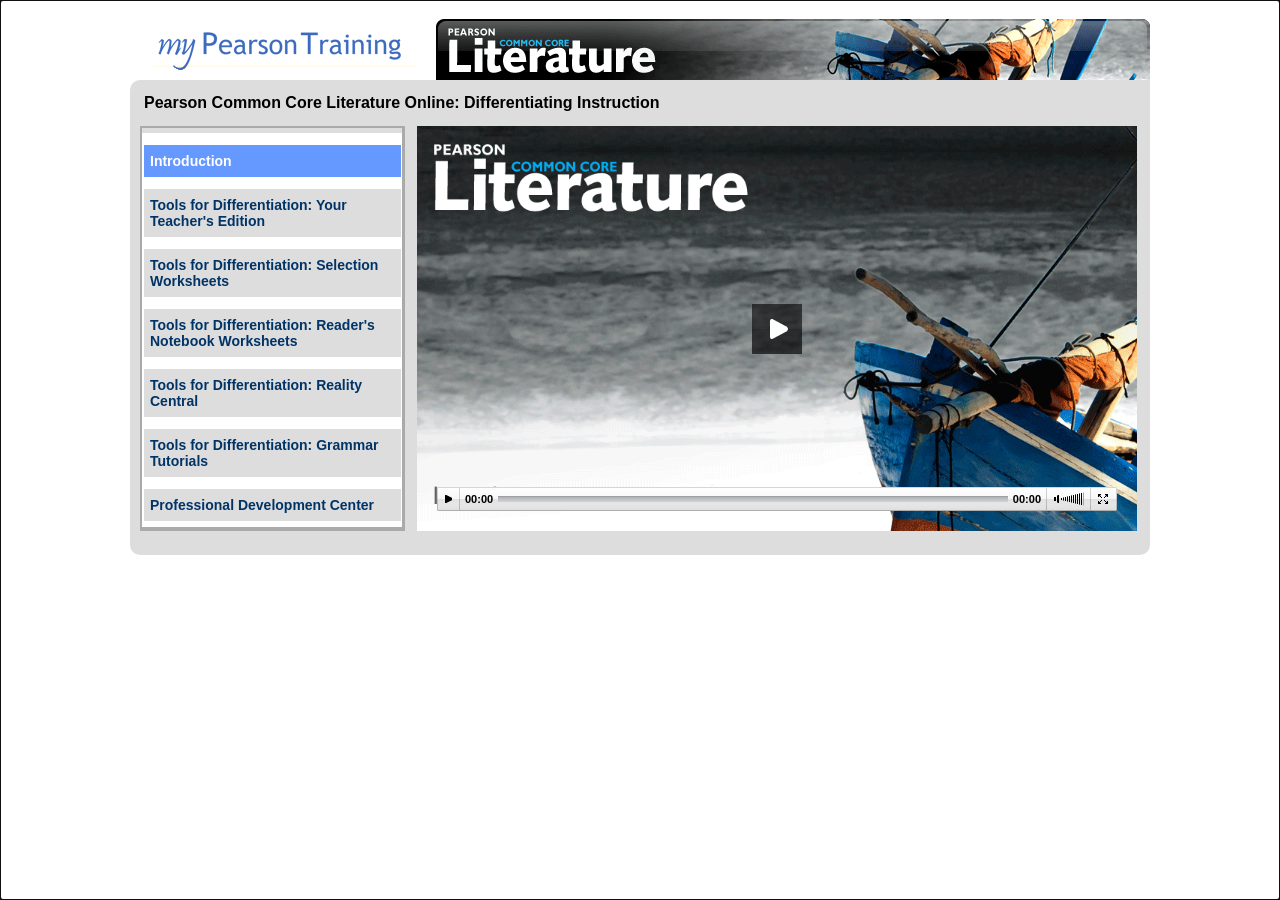
==== cclit2015_di/index.html @ 6b11892f "added modules" ====
<!DOCTYPE html> 
<html> 
<head>
<meta charset="utf-8">
<meta name="viewport" content="width=device-width, initial-scale=1">
<title>Pearson Common Core Literature Online: Differentiating Instruction</title>
<link rel="stylesheet" href="css/style.css" />
<script src="js/jquery-1.6.4.min.js"></script>
<script src="js/jquery.mobile-1.0rc1.min.js"></script>

<script type="text/javascript">



  var _gaq = _gaq || [];

  _gaq.push(['_setAccount', 'UA-16383351-2']);

  _gaq.push(['_trackPageview']);



  (function() {

    var ga = document.createElement('script'); ga.type = 'text/javascript'; ga.async = true;

    ga.src = ('https:' == document.location.protocol ? 'https://ssl' : 'http://www') + '.google-analytics.com/ga.js';

    var s = document.getElementsByTagName('script')[0]; s.parentNode.insertBefore(ga, s);

  })();



</script>





<script type="text/javascript" src="/javascript/webtrends.js"></script>

<script type="text/javascript">

//<![CDATA[

var _tag=new WebTrends();

_tag.dcsGetId();

//]]>>



</script>



<script type="text/javascript">

//<![CDATA[

// Add custom parameters here.

//_tag.DCSext.param_name=param_value;

_tag.dcsCollect();

//]]>>

</script>



<noscript>

<div><img alt="DCSIMG" id="DCSIMG" width="1" height="1" src="http://statse.webtrendslive.com/dcsnophqp10000gg7x8toxrf5_7h7f/njs.gif?dcsuri=/nojavascript&amp;WT.js=No&amp;WT.tv=8.6.2"/></div>

</noscript>

   </head>
<body>

<div data-role="page" id="chp1" class="videopage" data-title="Pearson Common Core Literature Online: Differentiating Instruction" rel="external">
<div data-role="header" data-position="inline" class="banner"><a href="index.html" rel="external"><img src="images/mpt_logo.png" /></a><a href="/" rel="external"><img src="images/logo.gif" /></a></div>
<div align="center">
<div class="ui-grid-a">
<div class="tutorialtitle">Pearson Common Core Literature Online: Differentiating Instruction</div>
<div class="ui-block-a">
<div class="toc">
<div id="toc_content">
    <div class="tocfirst"><a href="index.html" rel="external" class="active">Introduction</a></div>
    <div><a href="#chp2" rel="external" class="inactive">Tools for Differentiation: Your Teacher's Edition</a></div>
    <div><a href="#chp3" rel="external" class="inactive">Tools for Differentiation: Selection Worksheets</a></div>
    <div><a href="#chp4" rel="external" class="inactive">Tools for Differentiation: Reader's Notebook Worksheets</a></div>
	<div><a href="#chp5" rel="external" class="inactive">Tools for Differentiation: Reality Central</a></div>
    <div><a href="#chp6" rel="external" class="inactive">Tools for Differentiation: Grammar Tutorials</a></div>
    <div><a href="#chp7" rel="external" class="inactive">Professional Development Center</a></div>  
     
 
</div><!-- ends toc_content -->
</div><!-- ends toc -->
</div><!-- ends ui-block-a -->

<div class="ui-block-b"><div id="slide1"></div>
		<script type="text/javascript" src="js/jwplayer.js"></script>
	<script type="text/javascript">
		jwplayer("slide1").setup({
			skin:"player/glow_ole.zip",
			stretching: "fill",
			flashplayer: "player/player.swf",
			image: "images/poster1.png",			
			width: 720,
			height: 405,
			levels: [
            {file: "videos/01_cclit2015_DI.mp4"},
             ],
			 events:{
       		onPlay: function() {
     	   jwplayer('slide2').stop();
		   jwplayer('slide3').stop();
		   jwplayer('slide4').stop();
		   jwplayer('slide5').stop();
		   jwplayer('slide6').stop();
		   jwplayer('slide7').stop();		    
		    }
		}

		});
		jwplayer("slide1").onComplete(function() {
		window.location = "#chp2";
		}); 
		

	</script>
</div> <!-- ui-block-b-->    
</div> <!-- grid-a -->
</div> <!-- align center -->
</div> <!-- data-role-page-->


<div data-role="page" id="chp2" class="videopage" data-title="Pearson Common Core Literature Online: Differentiating Instruction" rel="external">
<div class="banner" data-role="header" data-position="inline"><a href="index.html" rel="external"><img src="images/mpt_logo.png" /></a><a href="/" rel="external"><img src="images/logo.gif" /></a></div>
<div align="center">
<div class="ui-grid-a"><div class="tutorialtitle">Pearson Common Core Literature Online: Differentiating Instruction</div>
<div class="ui-block-a">
<div class="toc">
<div id="toc_content">
    <div class="tocfirst"><a href="index.html" rel="external" class="inactive">Introduction</a></div>
    <div><a href="#chp2" rel="external" class="active">Tools for Differentiation: Your Teacher's Edition</a></div>
    <div><a href="#chp3" rel="external" class="inactive">Tools for Differentiation: Selection Worksheets</a></div>
    <div><a href="#chp4" rel="external" class="inactive">Tools for Differentiation: Reader's Notebook Worksheets</a></div>
	<div><a href="#chp5" rel="external" class="inactive">Tools for Differentiation: Reality Central</a></div>
    <div><a href="#chp6" rel="external" class="inactive">Tools for Differentiation: Grammar Tutorials</a></div>
    <div><a href="#chp7" rel="external" class="inactive">Professional Development Center</a></div>  
     
 
</div><!-- ends toc_content -->
</div><!-- ends toc -->
</div><!-- ends ui-block-a -->

<div class="ui-block-b"><div id="slide2"></div>
		<script type="text/javascript" src="js/jwplayer.js"></script>
	<script type="text/javascript">
		jwplayer("slide2").setup({
			skin:"player/glow_ole.zip",
			stretching: "fill",
			flashplayer: "player/player.swf",
			image: "images/poster2.png",			
			width: 720,
			height: 405,
			levels: [
            {file: "videos/02_cclit2015_DI.mp4"},
             ],
			 events:{
       		onPlay: function() {
     	   jwplayer('slide1').stop();
		   jwplayer('slide3').stop();
		   jwplayer('slide4').stop();
		   jwplayer('slide5').stop();
		   jwplayer('slide6').stop();
		   jwplayer('slide7').stop();		   
		    
		    }
		}

		});
		jwplayer("slide2").onComplete(function() {
		window.location = "#chp3";
		}); 
		
				jwplayer("slide2").onReady(function(event) {
		setTimeout(function(){autoplay2()},1200);
		});

		function autoplay2(){
		jwplayer("slide2").play();
		};
	</script>
</div> <!-- ui-block-b-->    
</div> <!-- grid-a -->
</div> <!-- align center -->
</div> <!-- data-role-page-->


<div data-role="page" id="chp3" class="videopage" data-title="Pearson Common Core Literature Online: Differentiating Instruction" rel="external">
<div class="banner" data-role="header" data-position="inline"><a href="index.html" rel="external"><img src="images/mpt_logo.png" /></a><a href="/" rel="external"><img src="images/logo.gif" /></a></div>
<div align="center">
<div class="ui-grid-a"><div class="tutorialtitle">Pearson Common Core Literature Online: Differentiating Instruction</div>
<div class="ui-block-a">
<div class="toc">
<div id="toc_content">

    <div class="tocfirst"><a href="index.html" rel="external" class="inactive">Introduction</a></div>
    <div><a href="#chp2" rel="external" class="inactive">Tools for Differentiation: Your Teacher's Edition</a></div>
    <div><a href="#chp3" rel="external" class="active">Tools for Differentiation: Selection Worksheets</a></div>
    <div><a href="#chp4" rel="external" class="inactive">Tools for Differentiation: Reader's Notebook Worksheets</a></div>
	<div><a href="#chp5" rel="external" class="inactive">Tools for Differentiation: Reality Central</a></div>
    <div><a href="#chp6" rel="external" class="inactive">Tools for Differentiation: Grammar Tutorials</a></div>
    <div><a href="#chp7" rel="external" class="inactive">Professional Development Center</a></div>  
     
 

</div><!-- ends toc_content -->
</div><!-- ends toc -->
</div><!-- ends ui-block-a -->

<div class="ui-block-b"><div id="slide3"></div>
		<script type="text/javascript" src="js/jwplayer.js"></script>
	<script type="text/javascript">
		jwplayer("slide3").setup({
			skin:"player/glow_ole.zip",
			stretching: "fill",
			flashplayer: "player/player.swf",
			image: "images/poster3.png",			
			width: 720,
			height: 405,
			levels: [
            {file: "videos/03_cclit2015_DI.mp4"},
             ],
			 events:{
       		onPlay: function() {
     	   jwplayer('slide1').stop();
		   jwplayer('slide2').stop();
		   jwplayer('slide4').stop();
		   jwplayer('slide5').stop();
		   jwplayer('slide6').stop();
		   jwplayer('slide7').stop();		   
		    
		    }
		}

		});
		jwplayer("slide3").onComplete(function() {
		window.location = "#chp4";
		}); 
		
				jwplayer("slide3").onReady(function(event) {
		setTimeout(function(){autoplay3()},1200);
		});

		function autoplay3(){
		jwplayer("slide3").play();
		};
	</script>
</div> <!-- ui-block-b-->    
</div> <!-- grid-a -->
</div> <!-- align center -->
</div> <!-- data-role-page-->


<div data-role="page" id="chp4" class="videopage" data-title="Pearson Common Core Literature Online: Differentiating Instruction" rel="external">
<div class="banner" data-role="header" data-position="inline"><a href="index.html" rel="external"><img src="images/mpt_logo.png" /></a><a href="/" rel="external"><img src="images/logo.gif" /></a></div>
<div align="center">
<div class="ui-grid-a"><div class="tutorialtitle">Pearson Common Core Literature Online: Differentiating Instruction</div>
<div class="ui-block-a">
<div class="toc">
<div id="toc_content">

    <div class="tocfirst"><a href="index.html" rel="external" class="inactive">Introduction</a></div>
    <div><a href="#chp2" rel="external" class="inactive">Tools for Differentiation: Your Teacher's Edition</a></div>
    <div><a href="#chp3" rel="external" class="inactive">Tools for Differentiation: Selection Worksheets</a></div>
    <div><a href="#chp4" rel="external" class="active">Tools for Differentiation: Reader's Notebook Worksheets</a></div>
	<div><a href="#chp5" rel="external" class="inactive">Tools for Differentiation: Reality Central</a></div>
    <div><a href="#chp6" rel="external" class="inactive">Tools for Differentiation: Grammar Tutorials</a></div>
    <div><a href="#chp7" rel="external" class="inactive">Professional Development Center</a></div>   
     
 

</div><!-- ends toc_content -->
</div><!-- ends toc -->
</div><!-- ends ui-block-a -->

<div class="ui-block-b"><div id="slide4"></div>
		<script type="text/javascript" src="js/jwplayer.js"></script>
	<script type="text/javascript">
		jwplayer("slide4").setup({
			skin:"player/glow_ole.zip",
			stretching: "fill",
			flashplayer: "player/player.swf",
			image: "images/poster4.png",			
			width: 720,
			height: 405,
			levels: [
            {file: "videos/04_cclit2015_DI.mp4"},
             ],
			 events:{
       		onPlay: function() {
     	   jwplayer('slide1').stop();
		   jwplayer('slide2').stop();
		   jwplayer('slide3').stop();
		   jwplayer('slide5').stop();
		   jwplayer('slide6').stop();
		   jwplayer('slide7').stop();
		    
		    }
		}

		});
		jwplayer("slide4").onComplete(function() {
		window.location = "#chp5";
		}); 
		
				jwplayer("slide4").onReady(function(event) {
		setTimeout(function(){autoplay4()},1200);
		});

		function autoplay4(){
		jwplayer("slide4").play();
		};
	</script>
</div> <!-- ui-block-b-->    
</div> <!-- grid-a -->
</div> <!-- align center -->
</div> <!-- data-role-page-->

<div data-role="page" id="chp5" class="videopage" data-title="Pearson Common Core Literature Online: Differentiating Instruction" rel="external">
<div class="banner" data-role="header" data-position="inline"><a href="index.html" rel="external"><img src="images/mpt_logo.png" /></a><a href="/" rel="external"><img src="images/logo.gif" /></a></div>
<div align="center">
<div class="ui-grid-a"><div class="tutorialtitle">Pearson Common Core Literature Online: Differentiating Instruction</div>
<div class="ui-block-a">
<div class="toc">
<div id="toc_content">

    <div class="tocfirst"><a href="index.html" rel="external" class="inactive">Introduction</a></div>
    <div><a href="#chp2" rel="external" class="inactive">Tools for Differentiation: Your Teacher's Edition</a></div>
    <div><a href="#chp3" rel="external" class="inactive">Tools for Differentiation: Selection Worksheets</a></div>
    <div><a href="#chp4" rel="external" class="inactive">Tools for Differentiation: Reader's Notebook Worksheets</a></div>
	<div><a href="#chp5" rel="external" class="active">Tools for Differentiation: Reality Central</a></div>
    <div><a href="#chp6" rel="external" class="inactive">Tools for Differentiation: Grammar Tutorials</a></div>
    <div><a href="#chp7" rel="external" class="inactive">Professional Development Center</a></div>  
     
 

</div><!-- ends toc_content -->
</div><!-- ends toc -->
</div><!-- ends ui-block-a -->

<div class="ui-block-b"><div id="slide5"></div>
		<script type="text/javascript" src="js/jwplayer.js"></script>
	<script type="text/javascript">
		jwplayer("slide5").setup({
			skin:"player/glow_ole.zip",
			stretching: "fill",
			flashplayer: "player/player.swf",
			image: "images/poster5.png",			
			width: 720,
			height: 405,
			levels: [
            {file: "videos/05_cclit2015_DI.mp4"},
             ],
			 events:{
       		onPlay: function() {
     	   jwplayer('slide1').stop();
		   jwplayer('slide2').stop();
		   jwplayer('slide3').stop();
		   jwplayer('slide4').stop();
		   jwplayer('slide6').stop();
		   jwplayer('slide7').stop();
		    
		    }
		}

		});
		jwplayer("slide5").onComplete(function() {
		window.location = "#chp6";
		}); 
		
						jwplayer("slide5").onReady(function(event) {
		setTimeout(function(){autoplay5()},1200);
		});

		function autoplay5(){
		jwplayer("slide5").play();
		};
	</script>
</div> <!-- ui-block-b-->    
</div> <!-- grid-a -->
</div> <!-- align center -->
</div> <!-- data-role-page-->


<div data-role="page" id="chp6" class="videopage" data-title="Pearson Common Core Literature Online: Differentiating Instruction" rel="external">
<div class="banner" data-role="header" data-position="inline"><a href="index.html" rel="external"><img src="images/mpt_logo.png" /></a><a href="/" rel="external"><img src="images/logo.gif" /></a></div>
<div align="center">
<div class="ui-grid-a"><div class="tutorialtitle">Pearson Common Core Literature Online: Differentiating Instruction</div>
<div class="ui-block-a">
<div class="toc">
<div id="toc_content">

    <div class="tocfirst"><a href="index.html" rel="external" class="inactive">Introduction</a></div>
    <div><a href="#chp2" rel="external" class="inactive">Tools for Differentiation: Your Teacher's Edition</a></div>
    <div><a href="#chp3" rel="external" class="inactive">Tools for Differentiation: Selection Worksheets</a></div>
    <div><a href="#chp4" rel="external" class="inactive">Tools for Differentiation: Reader's Notebook Worksheets</a></div>
	<div><a href="#chp5" rel="external" class="inactive">Tools for Differentiation: Reality Central</a></div>
    <div><a href="#chp6" rel="external" class="active">Tools for Differentiation: Grammar Tutorials</a></div>
    <div><a href="#chp7" rel="external" class="inactive">Professional Development Center</a></div> 
     
 

</div><!-- ends toc_content -->
</div><!-- ends toc -->
</div><!-- ends ui-block-a -->

<div class="ui-block-b"><div id="slide6"></div>
		<script type="text/javascript" src="js/jwplayer.js"></script>
	<script type="text/javascript">
		jwplayer("slide6").setup({
			skin:"player/glow_ole.zip",
			stretching: "fill",
			flashplayer: "player/player.swf",
			image: "images/poster6.png",			
			width: 720,
			height: 405,
			levels: [
            {file: "videos/06_cclit2015_DI.mp4"},
             ],
			 events:{
       		onPlay: function() {
     	   jwplayer('slide1').stop();
		   jwplayer('slide2').stop();
		   jwplayer('slide3').stop();
		   jwplayer('slide4').stop();
		   jwplayer('slide5').stop();
		   jwplayer('slide7').stop();
		    
		    }
		}

		});
		jwplayer("slide6").onComplete(function() {
		window.location = "#chp7";
		}); 
		
						jwplayer("slide6").onReady(function(event) {
		setTimeout(function(){autoplay6()},1200);
		});

		function autoplay6(){
		jwplayer("slide6").play();
		};
	</script>
</div> <!-- ui-block-b-->    
</div> <!-- grid-a -->
</div> <!-- align center -->
</div> <!-- data-role-page-->


<div data-role="page" id="chp7" class="videopage" data-title="Pearson Common Core Literature Online: Differentiating Instruction" rel="external">
<div class="banner" data-role="header" data-position="inline"><a href="index.html" rel="external"><img src="images/mpt_logo.png" /></a><a href="/" rel="external"><img src="images/logo.gif" /></a></div>
<div align="center">
<div class="ui-grid-a"><div class="tutorialtitle">Pearson Common Core Literature Online: Differentiating Instruction</div>
<div class="ui-block-a">
<div class="toc">
<div id="toc_content">

    <div class="tocfirst"><a href="index.html" rel="external" class="inactive">Introduction</a></div>
    <div><a href="#chp2" rel="external" class="inactive">Tools for Differentiation: Your Teacher's Edition</a></div>
    <div><a href="#chp3" rel="external" class="inactive">Tools for Differentiation: Selection Worksheets</a></div>
    <div><a href="#chp4" rel="external" class="inactive">Tools for Differentiation: Reader's Notebook Worksheets</a></div>
	<div><a href="#chp5" rel="external" class="inactive">Tools for Differentiation: Reality Central</a></div>
    <div><a href="#chp6" rel="external" class="inactive">Tools for Differentiation: Grammar Tutorials</a></div>
    <div><a href="#chp7" rel="external" class="active">Professional Development Center</a></div> 
     
 

</div><!-- ends toc_content -->
</div><!-- ends toc -->
</div><!-- ends ui-block-a -->

<div class="ui-block-b"><div id="slide7"></div>
		<script type="text/javascript" src="js/jwplayer.js"></script>
	<script type="text/javascript">
		jwplayer("slide7").setup({
			skin:"player/glow_ole.zip",
			stretching: "fill",
			flashplayer: "player/player.swf",
			image: "images/poster7.png",			
			width: 720,
			height: 405,
			levels: [
            {file: "videos/07_cclit2015_DI.mp4"},
             ],
			 events:{
       		onPlay: function() {
     	   jwplayer('slide1').stop();
		   jwplayer('slide2').stop();
		   jwplayer('slide3').stop();
		   jwplayer('slide4').stop();
		   jwplayer('slide5').stop();
		   jwplayer('slide6').stop();
		    
		    }
		}

		});
		jwplayer("slide7").onComplete(function() {
		window.location = "index.html";
		}); 
		
						jwplayer("slide7").onReady(function(event) {
		setTimeout(function(){autoplay7()},1200);
		});

		function autoplay7(){
		jwplayer("slide7").play();
		};
	</script>
</div> <!-- ui-block-b-->    
</div> <!-- grid-a -->
</div> <!-- align center -->
</div> <!-- data-role-page-->




<script>
$(document).ready(function(){
    $("#chp2").bind( "pageshow", function(){
    	$(this).find('[href="#chp2"]')[0].scrollIntoView(true);
    });
    $("#chp3").bind( "pageshow", function(){
    	$(this).find('[href="#chp3"]')[0].scrollIntoView(true);
    });
    $("#chp4").bind( "pageshow", function(){
    	$(this).find('[href="#chp4"]')[0].scrollIntoView(true);
    });
    $("#chp5").bind( "pageshow", function(){
    	$(this).find('[href="#chp5"]')[0].scrollIntoView(true);
    });
    $("#chp6").bind( "pageshow", function(){
    	$(this).find('[href="#chp6"]')[0].scrollIntoView(true);
    });
    $("#chp7").bind( "pageshow", function(){
    	$(this).find('[href="#chp7"]')[0].scrollIntoView(true);
    });
    $("#chp8").bind( "pageshow", function(){
    	$(this).find('[href="#chp8"]')[0].scrollIntoView(true);
    });
    $("#chp9").bind( "pageshow", function(){
    	$(this).find('[href="#chp9"]')[0].scrollIntoView(true);
    });
    $("#chp10").bind( "pageshow", function(){
    	$(this).find('[href="#chp10"]')[0].scrollIntoView(true);
    });
    $("#chp11").bind( "pageshow", function(){
    	$(this).find('[href="#chp11"]')[0].scrollIntoView(true);
    });
    $("#chp12").bind( "pageshow", function(){
    	$(this).find('[href="#chp12"]')[0].scrollIntoView(true);
    });
    $("#chp13").bind( "pageshow", function(){
    	$(this).find('[href="#chp13"]')[0].scrollIntoView(true);
    });
    $("#chp14").bind( "pageshow", function(){
    	$(this).find('[href="#chp14"]')[0].scrollIntoView(true);
    });
    $("#chp15").bind( "pageshow", function(){
    	$(this).find('[href="#chp15"]')[0].scrollIntoView(true);
    });
    $("#chp16").bind( "pageshow", function(){
    	$(this).find('[href="#chp16"]')[0].scrollIntoView(true);
    });
    $("#chp17").bind( "pageshow", function(){
    	$(this).find('[href="#chp17"]')[0].scrollIntoView(true);
    });

    $("#chp18").bind( "pageshow", function(){
    	$(this).find('[href="#chp18"]')[0].scrollIntoView(true);
    });

    $("#chp19").bind( "pageshow", function(){
    	$(this).find('[href="#chp19"]')[0].scrollIntoView(true);
    });
    $("#chp20").bind( "pageshow", function(){
    	$(this).find('[href="#chp20"]')[0].scrollIntoView(true);
    });
})
</script>

	<a href="index.html" target="_self"><div rel="external" class="logolink"></div></a>
</body>
</html>
---- cclit2015_di/css/style.css ----
@charset "utf-8";
/* CSS Document */

body {
background: #fff;	
margin:0 auto;
padding: 0 20px;
font: Arial, sans-serif;
}

-----video pages begins-------

.ui-bar-c{
border:0px solid #b3b3b3;
background:#fff;color:#3e3e3e;font-weight:bold;
background:#fff;
}

.ui-bar-c .ui-link{
color:#2489ce;font-weight:bold;
}

.ui-bar-c,.ui-bar-c input,.ui-bar-c select,.ui-bar-c textarea,.ui-bar-c button{
font-family:Helvetica,Arial,sans-serif;
}

.ui-body-c{
	border:0px solid #b3b3b3;
	color:#333;
}

.ui-body-c,.ui-body-c input,.ui-body-c select,.ui-body-c textarea,.ui-body-c button{
font-family:Helvetica,Arial,sans-serif;
}

.ui-mobile [data-role=page],.ui-mobile [data-role=dialog],.ui-page{
top:0;
left:0;
width:100%;
min-height:100%;
position:absolute;
display:none;border:0;
}

.ui-mobile .ui-page-active{
display:block;overflow:visible;
}

    .ui-grid-a {
	background: #ddd;
	text-align: center;
	width: 1020px;
	height:475px;
	-moz-border-radius: 10px;
border-radius: 10px;
border-top-right-radius: 0px;
-moz-border-top-right-radius: 0px;
}

    .ui-grid-a .ui-block-a a {
	padding-top: 8px;
	padding-bottom: 8px;
	font-weight:bold;
	font-size:14px;
	text-decoration:none;
	padding-left: 6px;
	margin-left: 0px;
	margin-right: 0px;
}

    .ui-block-a {
	background: #ddd;
}

    .ui-grid-a .ui-block-a div {
	text-align: left;
	background: #ddd;
	display: block;
}
.ui-block-a {
	text-align: left;
	padding-top: 0px;
	padding-bottom: 0px;
	display: block;
	height:405px;
}

.ui-grid-a,.ui-grid-b{
	overflow:hidden;
}

.ui-block-a,.ui-block-b{
	margin:0;
	padding:0;
	border:0;
	float:left;
	min-height:1px
}
	
.ui-block-a {
	width:265px;
	background:#aaa;
		margin-left:10px;
}
.ui-block-b {
	width:720px;
	margin-right:10px;
	margin-left:12px;
}
.logo {
	margin:0px 0px 0px 0px
}

.videopage {
	text-align: center;
	font-weight:bold;color:#fff;
background:#fff;
}


------- Header -------

    .logo span {
	display: none;
}

    .tutorialtitle {
	font-size: 16px;
	color: #000;
	text-align:left;
	margin: 14px 14px;
	font-family:Arial, Helvetica, sans-serif;
	font-style:normal;
}

.logolink {
	background:transparent;
	width:700px;
	height:64px;
	position:fixed;
	top:0px;
	z-index:4;
	left:300px;
}

.banner {
	width:1020px;
	height:80px;
	margin: 0 auto;
	top: 0px;
	text-align:center;
	border: 0px;
}

a, img {
    border:none;
}

------ Table of Contents -------

.reveal-modal-bg { 
		position: fixed; 
		height: 100%;
		width: 100%;
		background: #000;
		background: rgba(0,0,0,.8);
		z-index: 100;
		display: none;
		top: 0;
		left: 0; 
		}
		
	.reveal-modal {
		visibility: hidden;
		top: -20px; 
		left: 50%;
		margin-left: -400px;
		width: 300px;
		background-color:#fff;
		z-index: 101;
		padding: 30px 10px 10px;
		-moz-border-radius: 5px;
		-webkit-border-radius: 5px;
		border-radius: 5px;
		-moz-box-shadow: 0 0 10px rgba(0,0,0,.4);
		-webkit-box-shadow: 0 0 10px rgba(0,0,0,.4);
		-box-shadow: 0 0 10px rgba(0,0,0,.4);
		color:#00010b;
		}		
	.reveal-modal.small 		{ width: 200px; margin-left: -140px;}
	.reveal-modal.medium 		{ width: 400px; margin-left: -240px;}
	.reveal-modal.large 		{ width: 600px; margin-left: -340px;}
	.reveal-modal.xlarge 		{ width: 800px; margin-left: -440px;}
	
	.reveal-modal .close-reveal-modal {
	font-size: 22px;
	line-height: .5;
	position: absolute;
	top: 28px;
	right: 11px;
	color: #aaa;
	font-weight: bold;
	cursor: pointer;
		} 

    .ui-modal-a {
	border: 0px solid #999999;
}

    .ui-modal-a .ui-modal-a a {
	padding-top: 4px;
	padding-bottom: 4px;
	font-weight:bold;
	text-decoration:none;
	padding-left: 20px;
}

    .ui-modal-a .ui-modal-a div {
	margin-top: 10px;
	text-align: left;
}

.active {
	background:#69F;
	display: block;
	color: #FFF;	/*background-image:url(../images/activearrow.png);*/
}

.inactive {
	display: block;
	background-color: #dddddd;
	color: #036;
}

.inactiveindent {
	display: block;
	background-color: #dddddd;
	color: #036;
}

.activeindent {
	background: #69f;
	display: block;
	color: #FFF;	/*background-image:url(../images/activearrow.png);*/
}

.inactiveindent span{
margin-left:15px;
margin-top:0px;
	display: block;
}

span.inactiveindent ul li{
margin:0px;
line-height:16px;
}

span.activeindent ul li{
margin:0px;
line-height:16px;
}

.activeindent span{
margin-left:15px;
	display: block;
}


.active a {
	font-weight:bold;
	color:#FFF;
	font-size:14px;
}


.toc {
	background:#aaa;
	height:395px;
	position:relative;
	width:260px;
		margin-left:2px;
		margin-top:2px;
}

#toc_content {
	height:394px;
	overflow:auto;
	position:absolute;
	top:5px;
	width:260px;
	background:#fff;
}
#toc_content div {
	margin-top: 12px;
	margin-left: 2px;
	margin-right: 1px;
}
.tocfirst {
margin-top:0px;	
}
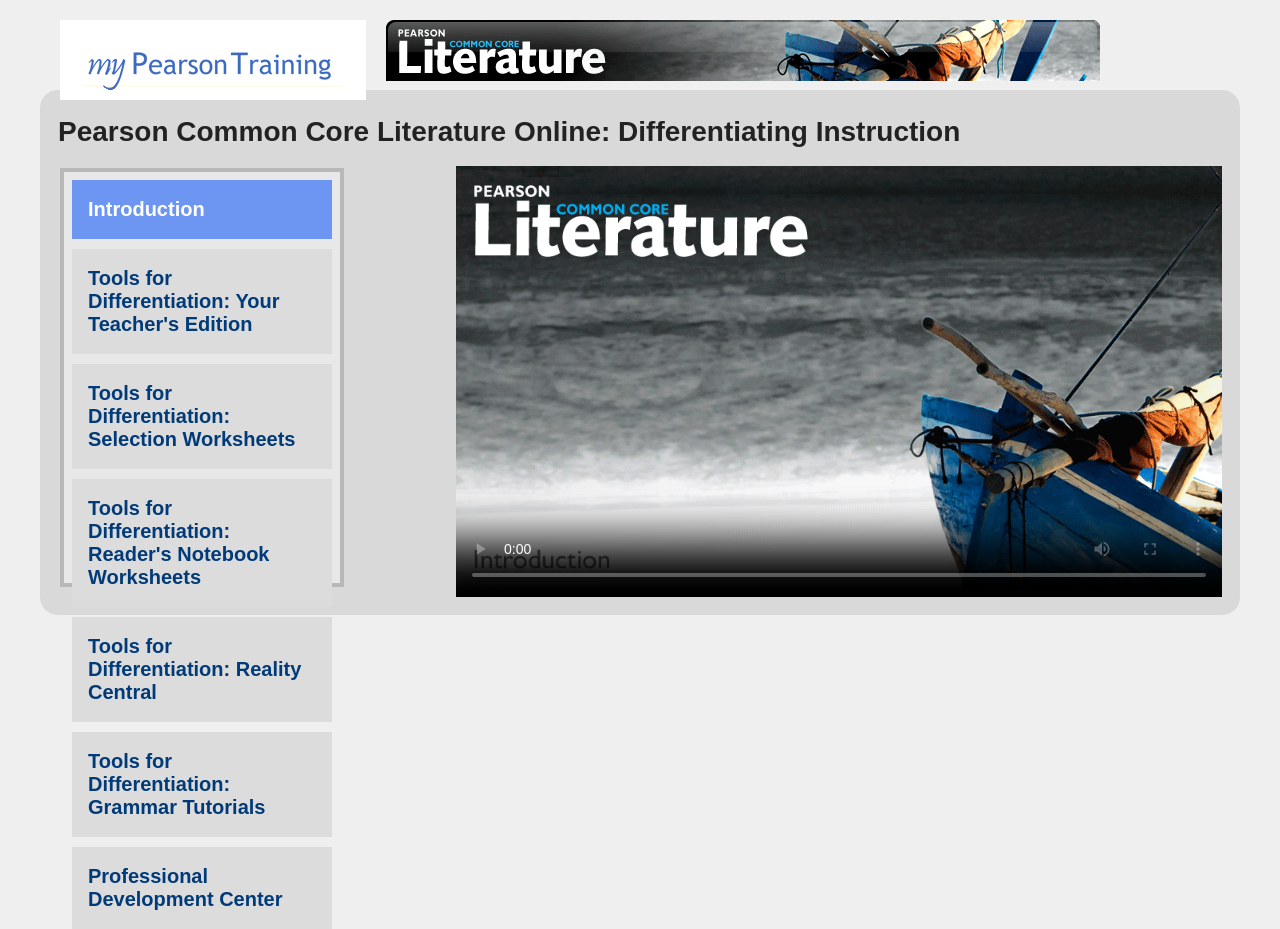
==== commit f15c5a0f: "Update index.html" ====
--- a/cclit2015_di/index.html
+++ b/cclit2015_di/index.html
@@ -1,603 +1,258 @@
-<!DOCTYPE html> 
-<html> 
+<!DOCTYPE html>
+<html lang="en">
 <head>
-<meta charset="utf-8">
-<meta name="viewport" content="width=device-width, initial-scale=1">
-<title>Pearson Common Core Literature Online: Differentiating Instruction</title>
-<link rel="stylesheet" href="css/style.css" />
-<script src="js/jquery-1.6.4.min.js"></script>
-<script src="js/jquery.mobile-1.0rc1.min.js"></script>
-
-<script type="text/javascript">
-
-
-
-  var _gaq = _gaq || [];
-
-  _gaq.push(['_setAccount', 'UA-16383351-2']);
-
-  _gaq.push(['_trackPageview']);
-
-
-
-  (function() {
-
-    var ga = document.createElement('script'); ga.type = 'text/javascript'; ga.async = true;
-
-    ga.src = ('https:' == document.location.protocol ? 'https://ssl' : 'http://www') + '.google-analytics.com/ga.js';
-
-    var s = document.getElementsByTagName('script')[0]; s.parentNode.insertBefore(ga, s);
-
-  })();
-
-
-
-</script>
-
-
-
-
-
-<script type="text/javascript" src="/javascript/webtrends.js"></script>
-
-<script type="text/javascript">
-
-//<![CDATA[
-
-var _tag=new WebTrends();
-
-_tag.dcsGetId();
-
-//]]>>
-
-
-
-</script>
-
-
-
-<script type="text/javascript">
-
-//<![CDATA[
-
-// Add custom parameters here.
-
-//_tag.DCSext.param_name=param_value;
-
-_tag.dcsCollect();
-
-//]]>>
-
-</script>
-
-
-
-<noscript>
-
-<div><img alt="DCSIMG" id="DCSIMG" width="1" height="1" src="http://statse.webtrendslive.com/dcsnophqp10000gg7x8toxrf5_7h7f/njs.gif?dcsuri=/nojavascript&amp;WT.js=No&amp;WT.tv=8.6.2"/></div>
-
-</noscript>
-
-   </head>
+  <meta charset="utf-8">
+  <meta name="viewport" content="width=device-width, initial-scale=1">
+  <title>Pearson Common Core Literature Online: Differentiating Instruction</title>
+  <link rel="stylesheet" href="css/style.css" />
+  <style>
+    body {
+      margin: 0;
+      background: #efefef;
+      font-family: Arial, Helvetica, sans-serif;
+      color: #222;
+    }
+
+    .page-wrap {
+      max-width: 1500px;
+      margin: 20px auto 40px;
+      padding: 0 20px;
+    }
+
+    .top-logos {
+      display: flex;
+      align-items: flex-start;
+      justify-content: flex-start;
+      gap: 20px;
+      margin-bottom: -10px;
+      padding-left: 20px;
+    }
+
+    .top-logos img {
+      display: block;
+      max-width: 100%;
+      height: auto;
+    }
+
+    .shell {
+      background: #d9d9d9;
+      border-radius: 18px;
+      padding: 18px;
+    }
+
+    .tutorial-title {
+      font-size: 28px;
+      font-weight: bold;
+      margin: 8px 0 18px;
+    }
+
+    .layout {
+      display: grid;
+      grid-template-columns: 380px 1fr;
+      gap: 18px;
+      align-items: start;
+    }
+
+    .toc {
+      background: #e8e8e8;
+      border: 4px solid #b8b8b8;
+      padding: 8px;
+    }
+
+    .toc a {
+      display: block;
+      padding: 18px 16px;
+      margin-bottom: 10px;
+      text-decoration: none;
+      font-size: 20px;
+      line-height: 1.15;
+      font-weight: bold;
+      color: #003a78;
+      background: #dcdcdc;
+    }
+
+    .toc a.active {
+      background: #6d96f2;
+      color: #fff;
+    }
+
+    .viewer {
+      background: transparent;
+    }
+
+    .slide {
+      display: none;
+    }
+
+    .slide.active {
+      display: block;
+    }
+
+    .video-frame {
+      background: #fff;
+      padding: 0;
+    }
+
+    video {
+      width: 100%;
+      max-width: 100%;
+      display: block;
+      background: #000;
+      aspect-ratio: 16 / 9;
+    }
+
+    @media (max-width: 980px) {
+      .layout {
+        grid-template-columns: 1fr;
+      }
+
+      .tutorial-title {
+        font-size: 24px;
+      }
+
+      .toc a {
+        font-size: 18px;
+      }
+    }
+  </style>
+</head>
 <body>
-
-<div data-role="page" id="chp1" class="videopage" data-title="Pearson Common Core Literature Online: Differentiating Instruction" rel="external">
-<div data-role="header" data-position="inline" class="banner"><a href="index.html" rel="external"><img src="images/mpt_logo.png" /></a><a href="/" rel="external"><img src="images/logo.gif" /></a></div>
-<div align="center">
-<div class="ui-grid-a">
-<div class="tutorialtitle">Pearson Common Core Literature Online: Differentiating Instruction</div>
-<div class="ui-block-a">
-<div class="toc">
-<div id="toc_content">
-    <div class="tocfirst"><a href="index.html" rel="external" class="active">Introduction</a></div>
-    <div><a href="#chp2" rel="external" class="inactive">Tools for Differentiation: Your Teacher's Edition</a></div>
-    <div><a href="#chp3" rel="external" class="inactive">Tools for Differentiation: Selection Worksheets</a></div>
-    <div><a href="#chp4" rel="external" class="inactive">Tools for Differentiation: Reader's Notebook Worksheets</a></div>
-	<div><a href="#chp5" rel="external" class="inactive">Tools for Differentiation: Reality Central</a></div>
-    <div><a href="#chp6" rel="external" class="inactive">Tools for Differentiation: Grammar Tutorials</a></div>
-    <div><a href="#chp7" rel="external" class="inactive">Professional Development Center</a></div>  
-     
- 
-</div><!-- ends toc_content -->
-</div><!-- ends toc -->
-</div><!-- ends ui-block-a -->
-
-<div class="ui-block-b"><div id="slide1"></div>
-		<script type="text/javascript" src="js/jwplayer.js"></script>
-	<script type="text/javascript">
-		jwplayer("slide1").setup({
-			skin:"player/glow_ole.zip",
-			stretching: "fill",
-			flashplayer: "player/player.swf",
-			image: "images/poster1.png",			
-			width: 720,
-			height: 405,
-			levels: [
-            {file: "videos/01_cclit2015_DI.mp4"},
-             ],
-			 events:{
-       		onPlay: function() {
-     	   jwplayer('slide2').stop();
-		   jwplayer('slide3').stop();
-		   jwplayer('slide4').stop();
-		   jwplayer('slide5').stop();
-		   jwplayer('slide6').stop();
-		   jwplayer('slide7').stop();		    
-		    }
-		}
-
-		});
-		jwplayer("slide1").onComplete(function() {
-		window.location = "#chp2";
-		}); 
-		
-
-	</script>
-</div> <!-- ui-block-b-->    
-</div> <!-- grid-a -->
-</div> <!-- align center -->
-</div> <!-- data-role-page-->
-
-
-<div data-role="page" id="chp2" class="videopage" data-title="Pearson Common Core Literature Online: Differentiating Instruction" rel="external">
-<div class="banner" data-role="header" data-position="inline"><a href="index.html" rel="external"><img src="images/mpt_logo.png" /></a><a href="/" rel="external"><img src="images/logo.gif" /></a></div>
-<div align="center">
-<div class="ui-grid-a"><div class="tutorialtitle">Pearson Common Core Literature Online: Differentiating Instruction</div>
-<div class="ui-block-a">
-<div class="toc">
-<div id="toc_content">
-    <div class="tocfirst"><a href="index.html" rel="external" class="inactive">Introduction</a></div>
-    <div><a href="#chp2" rel="external" class="active">Tools for Differentiation: Your Teacher's Edition</a></div>
-    <div><a href="#chp3" rel="external" class="inactive">Tools for Differentiation: Selection Worksheets</a></div>
-    <div><a href="#chp4" rel="external" class="inactive">Tools for Differentiation: Reader's Notebook Worksheets</a></div>
-	<div><a href="#chp5" rel="external" class="inactive">Tools for Differentiation: Reality Central</a></div>
-    <div><a href="#chp6" rel="external" class="inactive">Tools for Differentiation: Grammar Tutorials</a></div>
-    <div><a href="#chp7" rel="external" class="inactive">Professional Development Center</a></div>  
-     
- 
-</div><!-- ends toc_content -->
-</div><!-- ends toc -->
-</div><!-- ends ui-block-a -->
-
-<div class="ui-block-b"><div id="slide2"></div>
-		<script type="text/javascript" src="js/jwplayer.js"></script>
-	<script type="text/javascript">
-		jwplayer("slide2").setup({
-			skin:"player/glow_ole.zip",
-			stretching: "fill",
-			flashplayer: "player/player.swf",
-			image: "images/poster2.png",			
-			width: 720,
-			height: 405,
-			levels: [
-            {file: "videos/02_cclit2015_DI.mp4"},
-             ],
-			 events:{
-       		onPlay: function() {
-     	   jwplayer('slide1').stop();
-		   jwplayer('slide3').stop();
-		   jwplayer('slide4').stop();
-		   jwplayer('slide5').stop();
-		   jwplayer('slide6').stop();
-		   jwplayer('slide7').stop();		   
-		    
-		    }
-		}
-
-		});
-		jwplayer("slide2").onComplete(function() {
-		window.location = "#chp3";
-		}); 
-		
-				jwplayer("slide2").onReady(function(event) {
-		setTimeout(function(){autoplay2()},1200);
-		});
-
-		function autoplay2(){
-		jwplayer("slide2").play();
-		};
-	</script>
-</div> <!-- ui-block-b-->    
-</div> <!-- grid-a -->
-</div> <!-- align center -->
-</div> <!-- data-role-page-->
-
-
-<div data-role="page" id="chp3" class="videopage" data-title="Pearson Common Core Literature Online: Differentiating Instruction" rel="external">
-<div class="banner" data-role="header" data-position="inline"><a href="index.html" rel="external"><img src="images/mpt_logo.png" /></a><a href="/" rel="external"><img src="images/logo.gif" /></a></div>
-<div align="center">
-<div class="ui-grid-a"><div class="tutorialtitle">Pearson Common Core Literature Online: Differentiating Instruction</div>
-<div class="ui-block-a">
-<div class="toc">
-<div id="toc_content">
-
-    <div class="tocfirst"><a href="index.html" rel="external" class="inactive">Introduction</a></div>
-    <div><a href="#chp2" rel="external" class="inactive">Tools for Differentiation: Your Teacher's Edition</a></div>
-    <div><a href="#chp3" rel="external" class="active">Tools for Differentiation: Selection Worksheets</a></div>
-    <div><a href="#chp4" rel="external" class="inactive">Tools for Differentiation: Reader's Notebook Worksheets</a></div>
-	<div><a href="#chp5" rel="external" class="inactive">Tools for Differentiation: Reality Central</a></div>
-    <div><a href="#chp6" rel="external" class="inactive">Tools for Differentiation: Grammar Tutorials</a></div>
-    <div><a href="#chp7" rel="external" class="inactive">Professional Development Center</a></div>  
-     
- 
-
-</div><!-- ends toc_content -->
-</div><!-- ends toc -->
-</div><!-- ends ui-block-a -->
-
-<div class="ui-block-b"><div id="slide3"></div>
-		<script type="text/javascript" src="js/jwplayer.js"></script>
-	<script type="text/javascript">
-		jwplayer("slide3").setup({
-			skin:"player/glow_ole.zip",
-			stretching: "fill",
-			flashplayer: "player/player.swf",
-			image: "images/poster3.png",			
-			width: 720,
-			height: 405,
-			levels: [
-            {file: "videos/03_cclit2015_DI.mp4"},
-             ],
-			 events:{
-       		onPlay: function() {
-     	   jwplayer('slide1').stop();
-		   jwplayer('slide2').stop();
-		   jwplayer('slide4').stop();
-		   jwplayer('slide5').stop();
-		   jwplayer('slide6').stop();
-		   jwplayer('slide7').stop();		   
-		    
-		    }
-		}
-
-		});
-		jwplayer("slide3").onComplete(function() {
-		window.location = "#chp4";
-		}); 
-		
-				jwplayer("slide3").onReady(function(event) {
-		setTimeout(function(){autoplay3()},1200);
-		});
-
-		function autoplay3(){
-		jwplayer("slide3").play();
-		};
-	</script>
-</div> <!-- ui-block-b-->    
-</div> <!-- grid-a -->
-</div> <!-- align center -->
-</div> <!-- data-role-page-->
-
-
-<div data-role="page" id="chp4" class="videopage" data-title="Pearson Common Core Literature Online: Differentiating Instruction" rel="external">
-<div class="banner" data-role="header" data-position="inline"><a href="index.html" rel="external"><img src="images/mpt_logo.png" /></a><a href="/" rel="external"><img src="images/logo.gif" /></a></div>
-<div align="center">
-<div class="ui-grid-a"><div class="tutorialtitle">Pearson Common Core Literature Online: Differentiating Instruction</div>
-<div class="ui-block-a">
-<div class="toc">
-<div id="toc_content">
-
-    <div class="tocfirst"><a href="index.html" rel="external" class="inactive">Introduction</a></div>
-    <div><a href="#chp2" rel="external" class="inactive">Tools for Differentiation: Your Teacher's Edition</a></div>
-    <div><a href="#chp3" rel="external" class="inactive">Tools for Differentiation: Selection Worksheets</a></div>
-    <div><a href="#chp4" rel="external" class="active">Tools for Differentiation: Reader's Notebook Worksheets</a></div>
-	<div><a href="#chp5" rel="external" class="inactive">Tools for Differentiation: Reality Central</a></div>
-    <div><a href="#chp6" rel="external" class="inactive">Tools for Differentiation: Grammar Tutorials</a></div>
-    <div><a href="#chp7" rel="external" class="inactive">Professional Development Center</a></div>   
-     
- 
-
-</div><!-- ends toc_content -->
-</div><!-- ends toc -->
-</div><!-- ends ui-block-a -->
-
-<div class="ui-block-b"><div id="slide4"></div>
-		<script type="text/javascript" src="js/jwplayer.js"></script>
-	<script type="text/javascript">
-		jwplayer("slide4").setup({
-			skin:"player/glow_ole.zip",
-			stretching: "fill",
-			flashplayer: "player/player.swf",
-			image: "images/poster4.png",			
-			width: 720,
-			height: 405,
-			levels: [
-            {file: "videos/04_cclit2015_DI.mp4"},
-             ],
-			 events:{
-       		onPlay: function() {
-     	   jwplayer('slide1').stop();
-		   jwplayer('slide2').stop();
-		   jwplayer('slide3').stop();
-		   jwplayer('slide5').stop();
-		   jwplayer('slide6').stop();
-		   jwplayer('slide7').stop();
-		    
-		    }
-		}
-
-		});
-		jwplayer("slide4").onComplete(function() {
-		window.location = "#chp5";
-		}); 
-		
-				jwplayer("slide4").onReady(function(event) {
-		setTimeout(function(){autoplay4()},1200);
-		});
-
-		function autoplay4(){
-		jwplayer("slide4").play();
-		};
-	</script>
-</div> <!-- ui-block-b-->    
-</div> <!-- grid-a -->
-</div> <!-- align center -->
-</div> <!-- data-role-page-->
-
-<div data-role="page" id="chp5" class="videopage" data-title="Pearson Common Core Literature Online: Differentiating Instruction" rel="external">
-<div class="banner" data-role="header" data-position="inline"><a href="index.html" rel="external"><img src="images/mpt_logo.png" /></a><a href="/" rel="external"><img src="images/logo.gif" /></a></div>
-<div align="center">
-<div class="ui-grid-a"><div class="tutorialtitle">Pearson Common Core Literature Online: Differentiating Instruction</div>
-<div class="ui-block-a">
-<div class="toc">
-<div id="toc_content">
-
-    <div class="tocfirst"><a href="index.html" rel="external" class="inactive">Introduction</a></div>
-    <div><a href="#chp2" rel="external" class="inactive">Tools for Differentiation: Your Teacher's Edition</a></div>
-    <div><a href="#chp3" rel="external" class="inactive">Tools for Differentiation: Selection Worksheets</a></div>
-    <div><a href="#chp4" rel="external" class="inactive">Tools for Differentiation: Reader's Notebook Worksheets</a></div>
-	<div><a href="#chp5" rel="external" class="active">Tools for Differentiation: Reality Central</a></div>
-    <div><a href="#chp6" rel="external" class="inactive">Tools for Differentiation: Grammar Tutorials</a></div>
-    <div><a href="#chp7" rel="external" class="inactive">Professional Development Center</a></div>  
-     
- 
-
-</div><!-- ends toc_content -->
-</div><!-- ends toc -->
-</div><!-- ends ui-block-a -->
-
-<div class="ui-block-b"><div id="slide5"></div>
-		<script type="text/javascript" src="js/jwplayer.js"></script>
-	<script type="text/javascript">
-		jwplayer("slide5").setup({
-			skin:"player/glow_ole.zip",
-			stretching: "fill",
-			flashplayer: "player/player.swf",
-			image: "images/poster5.png",			
-			width: 720,
-			height: 405,
-			levels: [
-            {file: "videos/05_cclit2015_DI.mp4"},
-             ],
-			 events:{
-       		onPlay: function() {
-     	   jwplayer('slide1').stop();
-		   jwplayer('slide2').stop();
-		   jwplayer('slide3').stop();
-		   jwplayer('slide4').stop();
-		   jwplayer('slide6').stop();
-		   jwplayer('slide7').stop();
-		    
-		    }
-		}
-
-		});
-		jwplayer("slide5").onComplete(function() {
-		window.location = "#chp6";
-		}); 
-		
-						jwplayer("slide5").onReady(function(event) {
-		setTimeout(function(){autoplay5()},1200);
-		});
-
-		function autoplay5(){
-		jwplayer("slide5").play();
-		};
-	</script>
-</div> <!-- ui-block-b-->    
-</div> <!-- grid-a -->
-</div> <!-- align center -->
-</div> <!-- data-role-page-->
-
-
-<div data-role="page" id="chp6" class="videopage" data-title="Pearson Common Core Literature Online: Differentiating Instruction" rel="external">
-<div class="banner" data-role="header" data-position="inline"><a href="index.html" rel="external"><img src="images/mpt_logo.png" /></a><a href="/" rel="external"><img src="images/logo.gif" /></a></div>
-<div align="center">
-<div class="ui-grid-a"><div class="tutorialtitle">Pearson Common Core Literature Online: Differentiating Instruction</div>
-<div class="ui-block-a">
-<div class="toc">
-<div id="toc_content">
-
-    <div class="tocfirst"><a href="index.html" rel="external" class="inactive">Introduction</a></div>
-    <div><a href="#chp2" rel="external" class="inactive">Tools for Differentiation: Your Teacher's Edition</a></div>
-    <div><a href="#chp3" rel="external" class="inactive">Tools for Differentiation: Selection Worksheets</a></div>
-    <div><a href="#chp4" rel="external" class="inactive">Tools for Differentiation: Reader's Notebook Worksheets</a></div>
-	<div><a href="#chp5" rel="external" class="inactive">Tools for Differentiation: Reality Central</a></div>
-    <div><a href="#chp6" rel="external" class="active">Tools for Differentiation: Grammar Tutorials</a></div>
-    <div><a href="#chp7" rel="external" class="inactive">Professional Development Center</a></div> 
-     
- 
-
-</div><!-- ends toc_content -->
-</div><!-- ends toc -->
-</div><!-- ends ui-block-a -->
-
-<div class="ui-block-b"><div id="slide6"></div>
-		<script type="text/javascript" src="js/jwplayer.js"></script>
-	<script type="text/javascript">
-		jwplayer("slide6").setup({
-			skin:"player/glow_ole.zip",
-			stretching: "fill",
-			flashplayer: "player/player.swf",
-			image: "images/poster6.png",			
-			width: 720,
-			height: 405,
-			levels: [
-            {file: "videos/06_cclit2015_DI.mp4"},
-             ],
-			 events:{
-       		onPlay: function() {
-     	   jwplayer('slide1').stop();
-		   jwplayer('slide2').stop();
-		   jwplayer('slide3').stop();
-		   jwplayer('slide4').stop();
-		   jwplayer('slide5').stop();
-		   jwplayer('slide7').stop();
-		    
-		    }
-		}
-
-		});
-		jwplayer("slide6").onComplete(function() {
-		window.location = "#chp7";
-		}); 
-		
-						jwplayer("slide6").onReady(function(event) {
-		setTimeout(function(){autoplay6()},1200);
-		});
-
-		function autoplay6(){
-		jwplayer("slide6").play();
-		};
-	</script>
-</div> <!-- ui-block-b-->    
-</div> <!-- grid-a -->
-</div> <!-- align center -->
-</div> <!-- data-role-page-->
-
-
-<div data-role="page" id="chp7" class="videopage" data-title="Pearson Common Core Literature Online: Differentiating Instruction" rel="external">
-<div class="banner" data-role="header" data-position="inline"><a href="index.html" rel="external"><img src="images/mpt_logo.png" /></a><a href="/" rel="external"><img src="images/logo.gif" /></a></div>
-<div align="center">
-<div class="ui-grid-a"><div class="tutorialtitle">Pearson Common Core Literature Online: Differentiating Instruction</div>
-<div class="ui-block-a">
-<div class="toc">
-<div id="toc_content">
-
-    <div class="tocfirst"><a href="index.html" rel="external" class="inactive">Introduction</a></div>
-    <div><a href="#chp2" rel="external" class="inactive">Tools for Differentiation: Your Teacher's Edition</a></div>
-    <div><a href="#chp3" rel="external" class="inactive">Tools for Differentiation: Selection Worksheets</a></div>
-    <div><a href="#chp4" rel="external" class="inactive">Tools for Differentiation: Reader's Notebook Worksheets</a></div>
-	<div><a href="#chp5" rel="external" class="inactive">Tools for Differentiation: Reality Central</a></div>
-    <div><a href="#chp6" rel="external" class="inactive">Tools for Differentiation: Grammar Tutorials</a></div>
-    <div><a href="#chp7" rel="external" class="active">Professional Development Center</a></div> 
-     
- 
-
-</div><!-- ends toc_content -->
-</div><!-- ends toc -->
-</div><!-- ends ui-block-a -->
-
-<div class="ui-block-b"><div id="slide7"></div>
-		<script type="text/javascript" src="js/jwplayer.js"></script>
-	<script type="text/javascript">
-		jwplayer("slide7").setup({
-			skin:"player/glow_ole.zip",
-			stretching: "fill",
-			flashplayer: "player/player.swf",
-			image: "images/poster7.png",			
-			width: 720,
-			height: 405,
-			levels: [
-            {file: "videos/07_cclit2015_DI.mp4"},
-             ],
-			 events:{
-       		onPlay: function() {
-     	   jwplayer('slide1').stop();
-		   jwplayer('slide2').stop();
-		   jwplayer('slide3').stop();
-		   jwplayer('slide4').stop();
-		   jwplayer('slide5').stop();
-		   jwplayer('slide6').stop();
-		    
-		    }
-		}
-
-		});
-		jwplayer("slide7").onComplete(function() {
-		window.location = "index.html";
-		}); 
-		
-						jwplayer("slide7").onReady(function(event) {
-		setTimeout(function(){autoplay7()},1200);
-		});
-
-		function autoplay7(){
-		jwplayer("slide7").play();
-		};
-	</script>
-</div> <!-- ui-block-b-->    
-</div> <!-- grid-a -->
-</div> <!-- align center -->
-</div> <!-- data-role-page-->
-
-
-
-
-<script>
-$(document).ready(function(){
-    $("#chp2").bind( "pageshow", function(){
-    	$(this).find('[href="#chp2"]')[0].scrollIntoView(true);
+  <div class="page-wrap">
+    <div class="top-logos">
+      <a href="index.html">
+        <img src="images/mpt_logo.png" alt="my Pearson Training">
+      </a>
+      <a href="index.html">
+        <img src="images/logo.gif" alt="Pearson Common Core Literature">
+      </a>
+    </div>
+
+    <div class="shell">
+      <div class="tutorial-title">
+        Pearson Common Core Literature Online: Differentiating Instruction
+      </div>
+
+      <div class="layout">
+        <nav class="toc" aria-label="Tutorial sections">
+          <a href="#" class="toc-link active" data-slide="slide1">Introduction</a>
+          <a href="#" class="toc-link" data-slide="slide2">Tools for Differentiation: Your Teacher's Edition</a>
+          <a href="#" class="toc-link" data-slide="slide3">Tools for Differentiation: Selection Worksheets</a>
+          <a href="#" class="toc-link" data-slide="slide4">Tools for Differentiation: Reader's Notebook Worksheets</a>
+          <a href="#" class="toc-link" data-slide="slide5">Tools for Differentiation: Reality Central</a>
+          <a href="#" class="toc-link" data-slide="slide6">Tools for Differentiation: Grammar Tutorials</a>
+          <a href="#" class="toc-link" data-slide="slide7">Professional Development Center</a>
+        </nav>
+
+        <div class="viewer">
+          <div class="slide active" id="slide1">
+            <div class="video-frame">
+              <video controls preload="metadata" poster="images/poster1.png">
+                <source src="videos/01_cclit2015_DI.mp4" type="video/mp4">
+                Your browser does not support the video tag.
+              </video>
+            </div>
+          </div>
+
+          <div class="slide" id="slide2">
+            <div class="video-frame">
+              <video controls preload="metadata" poster="images/poster2.png">
+                <source src="videos/02_cclit2015_DI.mp4" type="video/mp4">
+                Your browser does not support the video tag.
+              </video>
+            </div>
+          </div>
+
+          <div class="slide" id="slide3">
+            <div class="video-frame">
+              <video controls preload="metadata" poster="images/poster3.png">
+                <source src="videos/03_cclit2015_DI.mp4" type="video/mp4">
+                Your browser does not support the video tag.
+              </video>
+            </div>
+          </div>
+
+          <div class="slide" id="slide4">
+            <div class="video-frame">
+              <video controls preload="metadata" poster="images/poster4.png">
+                <source src="videos/04_cclit2015_DI.mp4" type="video/mp4">
+                Your browser does not support the video tag.
+              </video>
+            </div>
+          </div>
+
+          <div class="slide" id="slide5">
+            <div class="video-frame">
+              <video controls preload="metadata" poster="images/poster5.png">
+                <source src="videos/05_cclit2015_DI.mp4" type="video/mp4">
+                Your browser does not support the video tag.
+              </video>
+            </div>
+          </div>
+
+          <div class="slide" id="slide6">
+            <div class="video-frame">
+              <video controls preload="metadata" poster="images/poster6.png">
+                <source src="videos/06_cclit2015_DI.mp4" type="video/mp4">
+                Your browser does not support the video tag.
+              </video>
+            </div>
+          </div>
+
+          <div class="slide" id="slide7">
+            <div class="video-frame">
+              <video controls preload="metadata" poster="images/poster7.png">
+                <source src="videos/07_cclit2015_DI.mp4" type="video/mp4">
+                Your browser does not support the video tag.
+              </video>
+            </div>
+          </div>
+        </div>
+      </div>
+    </div>
+  </div>
+
+  <script>
+    const links = Array.from(document.querySelectorAll('.toc-link'));
+    const slides = Array.from(document.querySelectorAll('.slide'));
+    const videos = Array.from(document.querySelectorAll('video'));
+
+    function showSlide(slideId) {
+      slides.forEach(slide => {
+        slide.classList.toggle('active', slide.id === slideId);
+      });
+
+      links.forEach(link => {
+        link.classList.toggle('active', link.dataset.slide === slideId);
+      });
+
+      videos.forEach(video => {
+        const parentSlide = video.closest('.slide');
+        if (parentSlide.id !== slideId) {
+          video.pause();
+          video.currentTime = 0;
+        }
+      });
+    }
+
+    links.forEach(link => {
+      link.addEventListener('click', function (e) {
+        e.preventDefault();
+        showSlide(this.dataset.slide);
+      });
     });
-    $("#chp3").bind( "pageshow", function(){
-    	$(this).find('[href="#chp3"]')[0].scrollIntoView(true);
+
+    slides.forEach((slide, index) => {
+      const video = slide.querySelector('video');
+
+      video.addEventListener('ended', () => {
+        const nextIndex = index + 1;
+        if (nextIndex < slides.length) {
+          showSlide(slides[nextIndex].id);
+        } else {
+          showSlide(slides[0].id);
+        }
+      });
     });
-    $("#chp4").bind( "pageshow", function(){
-    	$(this).find('[href="#chp4"]')[0].scrollIntoView(true);
-    });
-    $("#chp5").bind( "pageshow", function(){
-    	$(this).find('[href="#chp5"]')[0].scrollIntoView(true);
-    });
-    $("#chp6").bind( "pageshow", function(){
-    	$(this).find('[href="#chp6"]')[0].scrollIntoView(true);
-    });
-    $("#chp7").bind( "pageshow", function(){
-    	$(this).find('[href="#chp7"]')[0].scrollIntoView(true);
-    });
-    $("#chp8").bind( "pageshow", function(){
-    	$(this).find('[href="#chp8"]')[0].scrollIntoView(true);
-    });
-    $("#chp9").bind( "pageshow", function(){
-    	$(this).find('[href="#chp9"]')[0].scrollIntoView(true);
-    });
-    $("#chp10").bind( "pageshow", function(){
-    	$(this).find('[href="#chp10"]')[0].scrollIntoView(true);
-    });
-    $("#chp11").bind( "pageshow", function(){
-    	$(this).find('[href="#chp11"]')[0].scrollIntoView(true);
-    });
-    $("#chp12").bind( "pageshow", function(){
-    	$(this).find('[href="#chp12"]')[0].scrollIntoView(true);
-    });
-    $("#chp13").bind( "pageshow", function(){
-    	$(this).find('[href="#chp13"]')[0].scrollIntoView(true);
-    });
-    $("#chp14").bind( "pageshow", function(){
-    	$(this).find('[href="#chp14"]')[0].scrollIntoView(true);
-    });
-    $("#chp15").bind( "pageshow", function(){
-    	$(this).find('[href="#chp15"]')[0].scrollIntoView(true);
-    });
-    $("#chp16").bind( "pageshow", function(){
-    	$(this).find('[href="#chp16"]')[0].scrollIntoView(true);
-    });
-    $("#chp17").bind( "pageshow", function(){
-    	$(this).find('[href="#chp17"]')[0].scrollIntoView(true);
-    });
-
-    $("#chp18").bind( "pageshow", function(){
-    	$(this).find('[href="#chp18"]')[0].scrollIntoView(true);
-    });
-
-    $("#chp19").bind( "pageshow", function(){
-    	$(this).find('[href="#chp19"]')[0].scrollIntoView(true);
-    });
-    $("#chp20").bind( "pageshow", function(){
-    	$(this).find('[href="#chp20"]')[0].scrollIntoView(true);
-    });
-})
-</script>
-
-	<a href="index.html" target="_self"><div rel="external" class="logolink"></div></a>
+  </script>
 </body>
 </html>
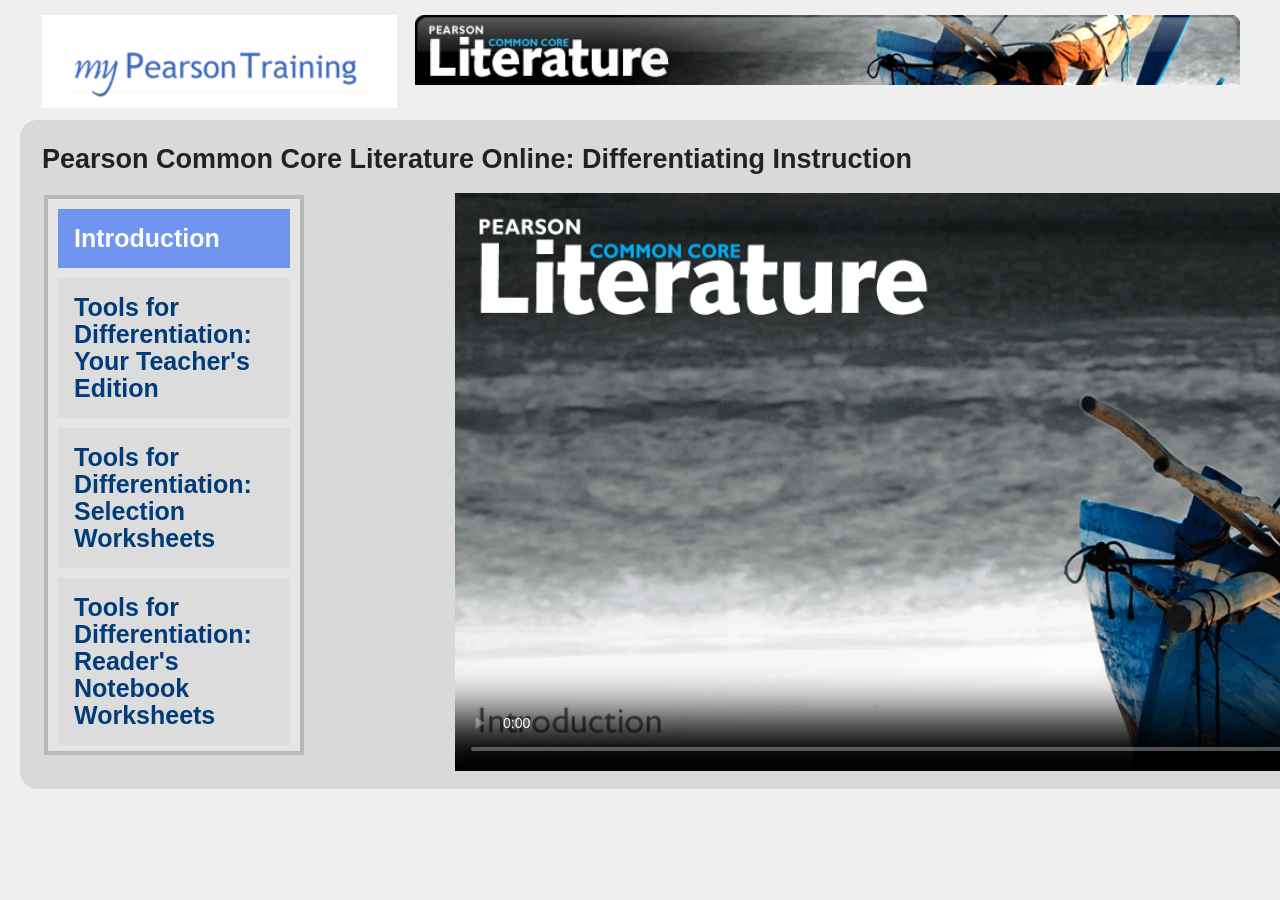
==== commit 57a4bd79: "Update index.html" ====
--- a/cclit2015_di/index.html
+++ b/cclit2015_di/index.html
@@ -6,115 +6,110 @@
   <title>Pearson Common Core Literature Online: Differentiating Instruction</title>
   <link rel="stylesheet" href="css/style.css" />
   <style>
-    body {
-      margin: 0;
-      background: #efefef;
-      font-family: Arial, Helvetica, sans-serif;
-      color: #222;
-    }
-
-    .page-wrap {
-      max-width: 1500px;
-      margin: 20px auto 40px;
-      padding: 0 20px;
-    }
-
-    .top-logos {
-      display: flex;
-      align-items: flex-start;
-      justify-content: flex-start;
-      gap: 20px;
-      margin-bottom: -10px;
-      padding-left: 20px;
-    }
-
-    .top-logos img {
-      display: block;
-      max-width: 100%;
-      height: auto;
-    }
-
-    .shell {
-      background: #d9d9d9;
-      border-radius: 18px;
-      padding: 18px;
-    }
-
-    .tutorial-title {
-      font-size: 28px;
-      font-weight: bold;
-      margin: 8px 0 18px;
-    }
-
-    .layout {
-      display: grid;
-      grid-template-columns: 380px 1fr;
-      gap: 18px;
-      align-items: start;
-    }
-
-    .toc {
-      background: #e8e8e8;
-      border: 4px solid #b8b8b8;
-      padding: 8px;
-    }
-
-    .toc a {
-      display: block;
-      padding: 18px 16px;
-      margin-bottom: 10px;
-      text-decoration: none;
-      font-size: 20px;
-      line-height: 1.15;
-      font-weight: bold;
-      color: #003a78;
-      background: #dcdcdc;
-    }
-
-    .toc a.active {
-      background: #6d96f2;
-      color: #fff;
-    }
-
-    .viewer {
-      background: transparent;
-    }
-
-    .slide {
-      display: none;
-    }
-
-    .slide.active {
-      display: block;
-    }
-
-    .video-frame {
-      background: #fff;
-      padding: 0;
-    }
-
-    video {
-      width: 100%;
-      max-width: 100%;
-      display: block;
-      background: #000;
-      aspect-ratio: 16 / 9;
-    }
-
-    @media (max-width: 980px) {
-      .layout {
-        grid-template-columns: 1fr;
-      }
-
-      .tutorial-title {
-        font-size: 24px;
-      }
-
-      .toc a {
-        font-size: 18px;
-      }
-    }
-  </style>
+  body {
+    margin: 0;
+    background: #efefef;
+    font-family: Arial, Helvetica, sans-serif;
+    color: #222;
+  }
+
+  .page-wrap {
+    width: 1500px;
+    margin: 15px auto 40px;
+    padding: 0;
+  }
+
+  .top-logos {
+    display: flex;
+    align-items: flex-start;
+    gap: 18px;
+    margin: 0 0 12px 22px;
+  }
+
+  .top-logos a:first-child img {
+    width: 355px;
+    height: auto;
+    display: block;
+  }
+
+  .top-logos a:last-child img {
+    width: 825px;
+    height: auto;
+    display: block;
+  }
+
+  .shell {
+    background: #d9d9d9;
+    border-radius: 18px;
+    padding: 22px 22px 18px;
+  }
+
+  .tutorial-title {
+    font-size: 27px;
+    font-weight: 700;
+    margin: 2px 0 18px;
+    color: #222;
+  }
+
+  .layout {
+    display: grid;
+    grid-template-columns: 395px 1fr;
+    gap: 18px;
+    align-items: start;
+  }
+
+  .toc {
+    background: #e5e5e5;
+    border: 4px solid #b8b8b8;
+    padding: 10px;
+    height: 560px;
+    overflow-y: auto;
+    box-sizing: border-box;
+  }
+
+  .toc a {
+    display: block;
+    padding: 16px 16px;
+    margin: 0 0 10px 0;
+    text-decoration: none;
+    font-size: 25px;
+    line-height: 1.08;
+    font-weight: 700;
+    color: #003c7a;
+    background: #dcdcdc;
+    box-sizing: border-box;
+  }
+
+  .toc a.active {
+    background: #6f95ee;
+    color: #fff;
+  }
+
+  .viewer {
+    width: 100%;
+  }
+
+  .slide {
+    display: none;
+  }
+
+  .slide.active {
+    display: block;
+  }
+
+  .video-frame {
+    width: 100%;
+    background: transparent;
+  }
+
+  video {
+    display: block;
+    width: 1028px;
+    height: 578px;
+    background: #000;
+    object-fit: cover;
+  }
+</style>
 </head>
 <body>
   <div class="page-wrap">
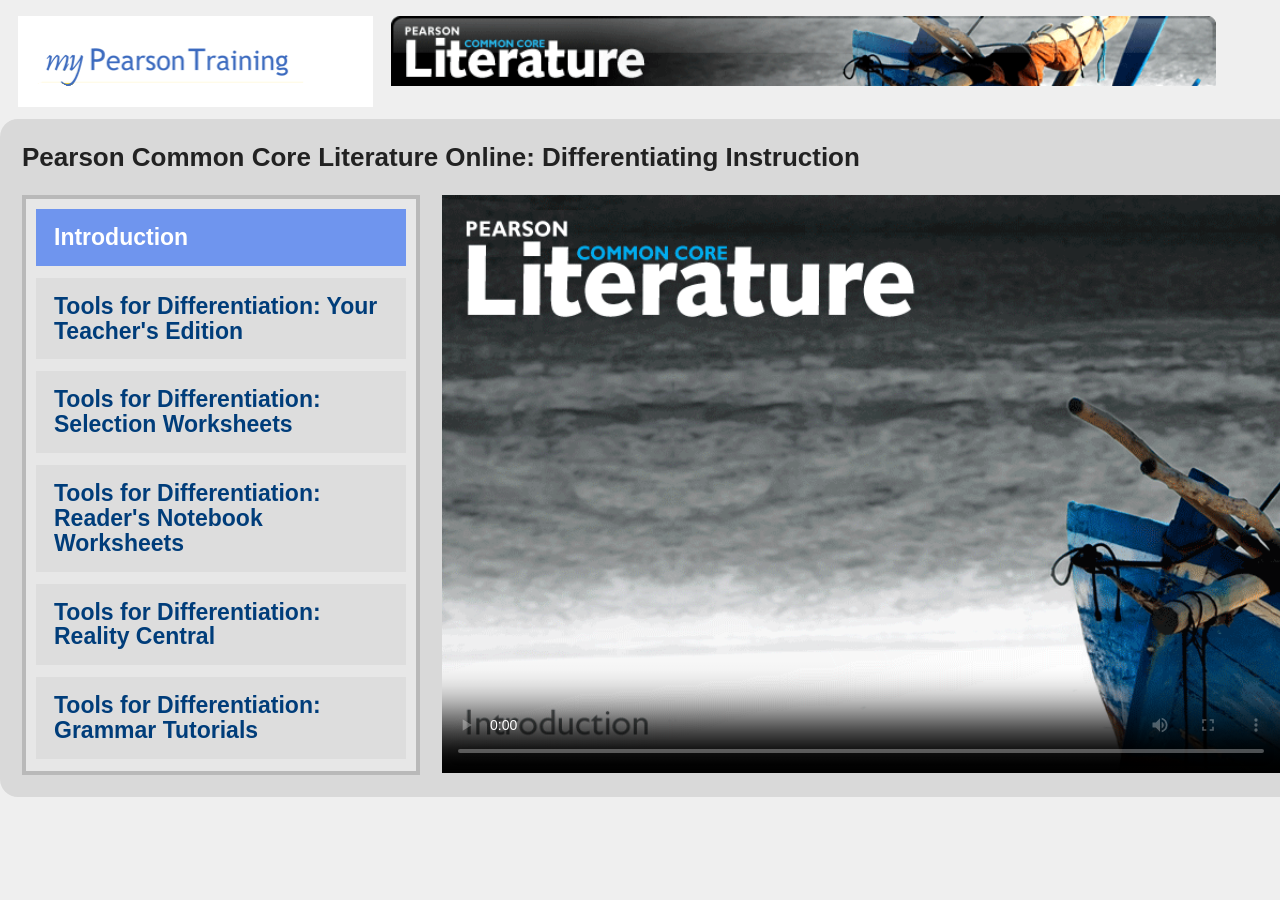
==== commit f97714b7: "Update index.html" ====
--- a/cclit2015_di/index.html
+++ b/cclit2015_di/index.html
@@ -2,122 +2,154 @@
 <html lang="en">
 <head>
   <meta charset="utf-8">
-  <meta name="viewport" content="width=device-width, initial-scale=1">
+  <meta name="viewport" content="width=1600">
   <title>Pearson Common Core Literature Online: Differentiating Instruction</title>
-  <link rel="stylesheet" href="css/style.css" />
   <style>
-  body {
-    margin: 0;
-    background: #efefef;
-    font-family: Arial, Helvetica, sans-serif;
-    color: #222;
-  }
-
-  .page-wrap {
-    width: 1500px;
-    margin: 15px auto 40px;
-    padding: 0;
-  }
-
-  .top-logos {
-    display: flex;
-    align-items: flex-start;
-    gap: 18px;
-    margin: 0 0 12px 22px;
-  }
-
-  .top-logos a:first-child img {
-    width: 355px;
-    height: auto;
-    display: block;
-  }
-
-  .top-logos a:last-child img {
-    width: 825px;
-    height: auto;
-    display: block;
-  }
-
-  .shell {
-    background: #d9d9d9;
-    border-radius: 18px;
-    padding: 22px 22px 18px;
-  }
-
-  .tutorial-title {
-    font-size: 27px;
-    font-weight: 700;
-    margin: 2px 0 18px;
-    color: #222;
-  }
-
-  .layout {
-    display: grid;
-    grid-template-columns: 395px 1fr;
-    gap: 18px;
-    align-items: start;
-  }
-
-  .toc {
-    background: #e5e5e5;
-    border: 4px solid #b8b8b8;
-    padding: 10px;
-    height: 560px;
-    overflow-y: auto;
-    box-sizing: border-box;
-  }
-
-  .toc a {
-    display: block;
-    padding: 16px 16px;
-    margin: 0 0 10px 0;
-    text-decoration: none;
-    font-size: 25px;
-    line-height: 1.08;
-    font-weight: 700;
-    color: #003c7a;
-    background: #dcdcdc;
-    box-sizing: border-box;
-  }
-
-  .toc a.active {
-    background: #6f95ee;
-    color: #fff;
-  }
-
-  .viewer {
-    width: 100%;
-  }
-
-  .slide {
-    display: none;
-  }
-
-  .slide.active {
-    display: block;
-  }
-
-  .video-frame {
-    width: 100%;
-    background: transparent;
-  }
-
-  video {
-    display: block;
-    width: 1028px;
-    height: 578px;
-    background: #000;
-    object-fit: cover;
-  }
-</style>
+    body {
+      margin: 0;
+      background: #efefef;
+      font-family: Arial, Helvetica, sans-serif;
+      color: #222;
+    }
+
+    .page-wrap {
+      width: 1500px;
+      margin: 16px auto 40px;
+      padding: 0;
+    }
+
+    .top-logos {
+      display: flex;
+      align-items: flex-start;
+      gap: 18px;
+      margin: 0 0 12px 18px;
+    }
+
+    .top-logos a {
+      display: block;
+      text-decoration: none;
+    }
+
+    .logo-left {
+      width: 355px;
+      height: 91px;
+      background: #fff;
+      display: flex;
+      align-items: center;
+      justify-content: center;
+      overflow: hidden;
+    }
+
+    .logo-left img {
+      width: 305px;
+      height: auto;
+      display: block;
+    }
+
+    .logo-right {
+      width: 825px;
+      height: 91px;
+      overflow: hidden;
+      display: flex;
+      align-items: flex-start;
+    }
+
+    .logo-right img {
+      width: 825px;
+      height: auto;
+      display: block;
+    }
+
+    .shell {
+      background: #d9d9d9;
+      border-radius: 18px;
+      padding: 24px 22px 22px;
+      box-sizing: border-box;
+    }
+
+    .tutorial-title {
+      font-size: 26px;
+      line-height: 1.15;
+      font-weight: 700;
+      color: #222;
+      margin: 0 0 22px 0;
+    }
+
+    .layout {
+      display: grid;
+      grid-template-columns: 398px 1fr;
+      gap: 22px;
+      align-items: start;
+    }
+
+    .toc {
+      background: #e7e7e7;
+      border: 4px solid #b9b9b9;
+      padding: 10px;
+      height: 580px;
+      box-sizing: border-box;
+      overflow-y: auto;
+      overflow-x: hidden;
+    }
+
+    .toc-link {
+      display: block;
+      background: #dddddd;
+      color: #003d7a;
+      text-decoration: none;
+      font-size: 23px;
+      line-height: 1.08;
+      font-weight: 700;
+      padding: 16px 18px;
+      margin: 0 0 12px 0;
+      box-sizing: border-box;
+    }
+
+    .toc-link.active {
+      background: #6f95ee;
+      color: #fff;
+    }
+
+    .viewer {
+      width: 100%;
+    }
+
+    .slide {
+      display: none;
+    }
+
+    .slide.active {
+      display: block;
+    }
+
+    .video-frame {
+      width: 100%;
+      background: transparent;
+    }
+
+    .video-inner {
+      width: 1028px;
+      height: 578px;
+      background: #000;
+      overflow: hidden;
+    }
+
+    .video-inner video {
+      width: 1028px;
+      height: 578px;
+      display: block;
+      background: #000;
+      object-fit: fill;
+    }
+  </style>
 </head>
 <body>
   <div class="page-wrap">
     <div class="top-logos">
-      <a href="index.html">
+      <a href="index.html" class="logo-left">
         <img src="images/mpt_logo.png" alt="my Pearson Training">
       </a>
-      <a href="index.html">
+      <a href="index.html" class="logo-right">
         <img src="images/logo.gif" alt="Pearson Common Core Literature">
       </a>
     </div>
@@ -141,64 +173,71 @@
         <div class="viewer">
           <div class="slide active" id="slide1">
             <div class="video-frame">
-              <video controls preload="metadata" poster="images/poster1.png">
-                <source src="videos/01_cclit2015_DI.mp4" type="video/mp4">
-                Your browser does not support the video tag.
-              </video>
+              <div class="video-inner">
+                <video controls preload="metadata" poster="images/poster1.png">
+                  <source src="videos/01_cclit2015_DI.mp4" type="video/mp4">
+                </video>
+              </div>
             </div>
           </div>
 
           <div class="slide" id="slide2">
             <div class="video-frame">
-              <video controls preload="metadata" poster="images/poster2.png">
-                <source src="videos/02_cclit2015_DI.mp4" type="video/mp4">
-                Your browser does not support the video tag.
-              </video>
+              <div class="video-inner">
+                <video controls preload="metadata" poster="images/poster2.png">
+                  <source src="videos/02_cclit2015_DI.mp4" type="video/mp4">
+                </video>
+              </div>
             </div>
           </div>
 
           <div class="slide" id="slide3">
             <div class="video-frame">
-              <video controls preload="metadata" poster="images/poster3.png">
-                <source src="videos/03_cclit2015_DI.mp4" type="video/mp4">
-                Your browser does not support the video tag.
-              </video>
+              <div class="video-inner">
+                <video controls preload="metadata" poster="images/poster3.png">
+                  <source src="videos/03_cclit2015_DI.mp4" type="video/mp4">
+                </video>
+              </div>
             </div>
           </div>
 
           <div class="slide" id="slide4">
             <div class="video-frame">
-              <video controls preload="metadata" poster="images/poster4.png">
-                <source src="videos/04_cclit2015_DI.mp4" type="video/mp4">
-                Your browser does not support the video tag.
-              </video>
+              <div class="video-inner">
+                <video controls preload="metadata" poster="images/poster4.png">
+                  <source src="videos/04_cclit2015_DI.mp4" type="video/mp4">
+                </video>
+              </div>
             </div>
           </div>
 
           <div class="slide" id="slide5">
             <div class="video-frame">
-              <video controls preload="metadata" poster="images/poster5.png">
-                <source src="videos/05_cclit2015_DI.mp4" type="video/mp4">
-                Your browser does not support the video tag.
-              </video>
+              <div class="video-inner">
+                <video controls preload="metadata" poster="images/poster5.png">
+                  <source src="videos/05_cclit2015_DI.mp4" type="video/mp4">
+                </video>
+              </div>
             </div>
           </div>
 
           <div class="slide" id="slide6">
             <div class="video-frame">
-              <video controls preload="metadata" poster="images/poster6.png">
-                <source src="videos/06_cclit2015_DI.mp4" type="video/mp4">
-                Your browser does not support the video tag.
-              </video>
+              <div class="video-inner">
+                <video controls preload="metadata" poster="images/poster6.png">
+                  <source src="videos/06_cclit2015_DI.mp4" type="video/mp4">
+                </video>
+              </div>
             </div>
           </div>
 
           <div class="slide" id="slide7">
             <div class="video-frame">
-              <video controls preload="metadata" poster="images/poster7.png">
-                <source src="videos/07_cclit2015_DI.mp4" type="video/mp4">
-                Your browser does not support the video tag.
-              </video>
+              <div class="video-inner">
+                <video controls preload="metadata" poster="images/poster7.png">
+                  <source src="videos/07_cclit2015_DI.mp4" type="video/mp4">
+                </video>
+              </div>
             </div>
           </div>
         </div>
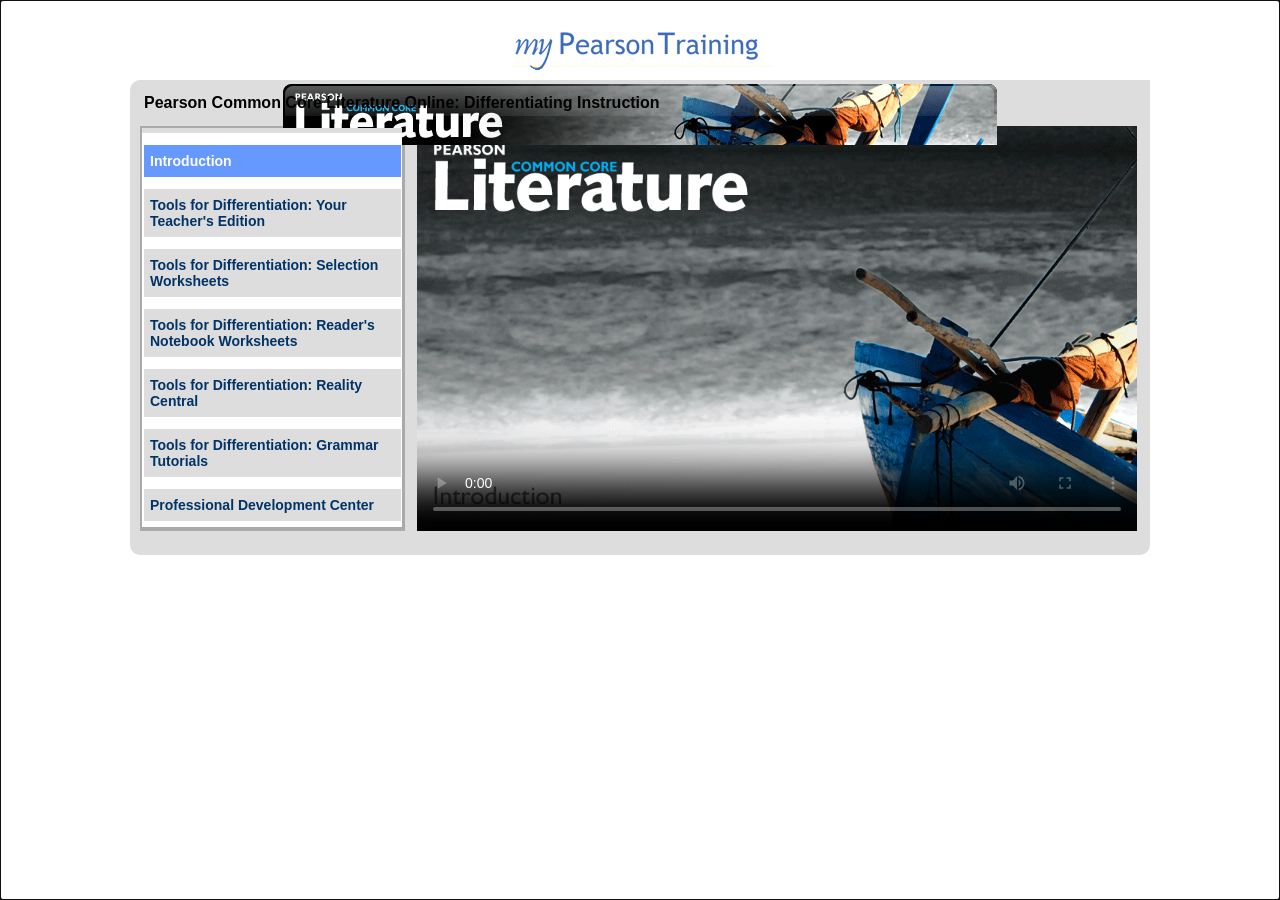
==== commit 4d492aa7: "Update index.html" ====
--- a/cclit2015_di/index.html
+++ b/cclit2015_di/index.html
@@ -1,292 +1,286 @@
 <!DOCTYPE html>
-<html lang="en">
+<html>
 <head>
-  <meta charset="utf-8">
-  <meta name="viewport" content="width=1600">
-  <title>Pearson Common Core Literature Online: Differentiating Instruction</title>
-  <style>
-    body {
-      margin: 0;
-      background: #efefef;
-      font-family: Arial, Helvetica, sans-serif;
-      color: #222;
+<meta charset="utf-8">
+<meta name="viewport" content="width=device-width, initial-scale=1">
+<title>Pearson Common Core Literature Online: Differentiating Instruction</title>
+<link rel="stylesheet" href="css/style.css" />
+<script src="js/jquery-1.6.4.min.js"></script>
+<script src="js/jquery.mobile-1.0rc1.min.js"></script>
+</head>
+
+<body>
+
+<div data-role="page" id="chp1" class="videopage" data-title="Pearson Common Core Literature Online: Differentiating Instruction" rel="external">
+  <div data-role="header" data-position="inline" class="banner">
+    <a href="index.html" rel="external"><img src="images/mpt_logo.png" /></a>
+    <a href="index.html" rel="external"><img src="images/logo.gif" /></a>
+  </div>
+
+  <div align="center">
+    <div class="ui-grid-a">
+      <div class="tutorialtitle">Pearson Common Core Literature Online: Differentiating Instruction</div>
+
+      <div class="ui-block-a">
+        <div class="toc">
+          <div id="toc_content">
+            <div class="tocfirst"><a href="index.html" rel="external" class="active">Introduction</a></div>
+            <div><a href="#chp2" rel="external" class="inactive">Tools for Differentiation: Your Teacher's Edition</a></div>
+            <div><a href="#chp3" rel="external" class="inactive">Tools for Differentiation: Selection Worksheets</a></div>
+            <div><a href="#chp4" rel="external" class="inactive">Tools for Differentiation: Reader's Notebook Worksheets</a></div>
+            <div><a href="#chp5" rel="external" class="inactive">Tools for Differentiation: Reality Central</a></div>
+            <div><a href="#chp6" rel="external" class="inactive">Tools for Differentiation: Grammar Tutorials</a></div>
+            <div><a href="#chp7" rel="external" class="inactive">Professional Development Center</a></div>
+          </div>
+        </div>
+      </div>
+
+      <div class="ui-block-b">
+        <video id="slide1" width="720" height="405" controls preload="metadata" poster="images/poster1.png" onplay="pauseOtherVideos(this)" onended="window.location='#chp2';">
+          <source src="videos/01_cclit2015_DI.mp4" type="video/mp4">
+        </video>
+      </div>
+    </div>
+  </div>
+</div>
+
+
+<div data-role="page" id="chp2" class="videopage" data-title="Pearson Common Core Literature Online: Differentiating Instruction" rel="external">
+  <div class="banner" data-role="header" data-position="inline">
+    <a href="index.html" rel="external"><img src="images/mpt_logo.png" /></a>
+    <a href="index.html" rel="external"><img src="images/logo.gif" /></a>
+  </div>
+
+  <div align="center">
+    <div class="ui-grid-a">
+      <div class="tutorialtitle">Pearson Common Core Literature Online: Differentiating Instruction</div>
+
+      <div class="ui-block-a">
+        <div class="toc">
+          <div id="toc_content">
+            <div class="tocfirst"><a href="index.html" rel="external" class="inactive">Introduction</a></div>
+            <div><a href="#chp2" rel="external" class="active">Tools for Differentiation: Your Teacher's Edition</a></div>
+            <div><a href="#chp3" rel="external" class="inactive">Tools for Differentiation: Selection Worksheets</a></div>
+            <div><a href="#chp4" rel="external" class="inactive">Tools for Differentiation: Reader's Notebook Worksheets</a></div>
+            <div><a href="#chp5" rel="external" class="inactive">Tools for Differentiation: Reality Central</a></div>
+            <div><a href="#chp6" rel="external" class="inactive">Tools for Differentiation: Grammar Tutorials</a></div>
+            <div><a href="#chp7" rel="external" class="inactive">Professional Development Center</a></div>
+          </div>
+        </div>
+      </div>
+
+      <div class="ui-block-b">
+        <video id="slide2" width="720" height="405" controls preload="metadata" poster="images/poster2.png" onplay="pauseOtherVideos(this)" onended="window.location='#chp3';">
+          <source src="videos/02_cclit2015_DI.mp4" type="video/mp4">
+        </video>
+      </div>
+    </div>
+  </div>
+</div>
+
+
+<div data-role="page" id="chp3" class="videopage" data-title="Pearson Common Core Literature Online: Differentiating Instruction" rel="external">
+  <div class="banner" data-role="header" data-position="inline">
+    <a href="index.html" rel="external"><img src="images/mpt_logo.png" /></a>
+    <a href="index.html" rel="external"><img src="images/logo.gif" /></a>
+  </div>
+
+  <div align="center">
+    <div class="ui-grid-a">
+      <div class="tutorialtitle">Pearson Common Core Literature Online: Differentiating Instruction</div>
+
+      <div class="ui-block-a">
+        <div class="toc">
+          <div id="toc_content">
+            <div class="tocfirst"><a href="index.html" rel="external" class="inactive">Introduction</a></div>
+            <div><a href="#chp2" rel="external" class="inactive">Tools for Differentiation: Your Teacher's Edition</a></div>
+            <div><a href="#chp3" rel="external" class="active">Tools for Differentiation: Selection Worksheets</a></div>
+            <div><a href="#chp4" rel="external" class="inactive">Tools for Differentiation: Reader's Notebook Worksheets</a></div>
+            <div><a href="#chp5" rel="external" class="inactive">Tools for Differentiation: Reality Central</a></div>
+            <div><a href="#chp6" rel="external" class="inactive">Tools for Differentiation: Grammar Tutorials</a></div>
+            <div><a href="#chp7" rel="external" class="inactive">Professional Development Center</a></div>
+          </div>
+        </div>
+      </div>
+
+      <div class="ui-block-b">
+        <video id="slide3" width="720" height="405" controls preload="metadata" poster="images/poster3.png" onplay="pauseOtherVideos(this)" onended="window.location='#chp4';">
+          <source src="videos/03_cclit2015_DI.mp4" type="video/mp4">
+        </video>
+      </div>
+    </div>
+  </div>
+</div>
+
+
+<div data-role="page" id="chp4" class="videopage" data-title="Pearson Common Core Literature Online: Differentiating Instruction" rel="external">
+  <div class="banner" data-role="header" data-position="inline">
+    <a href="index.html" rel="external"><img src="images/mpt_logo.png" /></a>
+    <a href="index.html" rel="external"><img src="images/logo.gif" /></a>
+  </div>
+
+  <div align="center">
+    <div class="ui-grid-a">
+      <div class="tutorialtitle">Pearson Common Core Literature Online: Differentiating Instruction</div>
+
+      <div class="ui-block-a">
+        <div class="toc">
+          <div id="toc_content">
+            <div class="tocfirst"><a href="index.html" rel="external" class="inactive">Introduction</a></div>
+            <div><a href="#chp2" rel="external" class="inactive">Tools for Differentiation: Your Teacher's Edition</a></div>
+            <div><a href="#chp3" rel="external" class="inactive">Tools for Differentiation: Selection Worksheets</a></div>
+            <div><a href="#chp4" rel="external" class="active">Tools for Differentiation: Reader's Notebook Worksheets</a></div>
+            <div><a href="#chp5" rel="external" class="inactive">Tools for Differentiation: Reality Central</a></div>
+            <div><a href="#chp6" rel="external" class="inactive">Tools for Differentiation: Grammar Tutorials</a></div>
+            <div><a href="#chp7" rel="external" class="inactive">Professional Development Center</a></div>
+          </div>
+        </div>
+      </div>
+
+      <div class="ui-block-b">
+        <video id="slide4" width="720" height="405" controls preload="metadata" poster="images/poster4.png" onplay="pauseOtherVideos(this)" onended="window.location='#chp5';">
+          <source src="videos/04_cclit2015_DI.mp4" type="video/mp4">
+        </video>
+      </div>
+    </div>
+  </div>
+</div>
+
+
+<div data-role="page" id="chp5" class="videopage" data-title="Pearson Common Core Literature Online: Differentiating Instruction" rel="external">
+  <div class="banner" data-role="header" data-position="inline">
+    <a href="index.html" rel="external"><img src="images/mpt_logo.png" /></a>
+    <a href="index.html" rel="external"><img src="images/logo.gif" /></a>
+  </div>
+
+  <div align="center">
+    <div class="ui-grid-a">
+      <div class="tutorialtitle">Pearson Common Core Literature Online: Differentiating Instruction</div>
+
+      <div class="ui-block-a">
+        <div class="toc">
+          <div id="toc_content">
+            <div class="tocfirst"><a href="index.html" rel="external" class="inactive">Introduction</a></div>
+            <div><a href="#chp2" rel="external" class="inactive">Tools for Differentiation: Your Teacher's Edition</a></div>
+            <div><a href="#chp3" rel="external" class="inactive">Tools for Differentiation: Selection Worksheets</a></div>
+            <div><a href="#chp4" rel="external" class="inactive">Tools for Differentiation: Reader's Notebook Worksheets</a></div>
+            <div><a href="#chp5" rel="external" class="active">Tools for Differentiation: Reality Central</a></div>
+            <div><a href="#chp6" rel="external" class="inactive">Tools for Differentiation: Grammar Tutorials</a></div>
+            <div><a href="#chp7" rel="external" class="inactive">Professional Development Center</a></div>
+          </div>
+        </div>
+      </div>
+
+      <div class="ui-block-b">
+        <video id="slide5" width="720" height="405" controls preload="metadata" poster="images/poster5.png" onplay="pauseOtherVideos(this)" onended="window.location='#chp6';">
+          <source src="videos/05_cclit2015_DI.mp4" type="video/mp4">
+        </video>
+      </div>
+    </div>
+  </div>
+</div>
+
+
+<div data-role="page" id="chp6" class="videopage" data-title="Pearson Common Core Literature Online: Differentiating Instruction" rel="external">
+  <div class="banner" data-role="header" data-position="inline">
+    <a href="index.html" rel="external"><img src="images/mpt_logo.png" /></a>
+    <a href="index.html" rel="external"><img src="images/logo.gif" /></a>
+  </div>
+
+  <div align="center">
+    <div class="ui-grid-a">
+      <div class="tutorialtitle">Pearson Common Core Literature Online: Differentiating Instruction</div>
+
+      <div class="ui-block-a">
+        <div class="toc">
+          <div id="toc_content">
+            <div class="tocfirst"><a href="index.html" rel="external" class="inactive">Introduction</a></div>
+            <div><a href="#chp2" rel="external" class="inactive">Tools for Differentiation: Your Teacher's Edition</a></div>
+            <div><a href="#chp3" rel="external" class="inactive">Tools for Differentiation: Selection Worksheets</a></div>
+            <div><a href="#chp4" rel="external" class="inactive">Tools for Differentiation: Reader's Notebook Worksheets</a></div>
+            <div><a href="#chp5" rel="external" class="inactive">Tools for Differentiation: Reality Central</a></div>
+            <div><a href="#chp6" rel="external" class="active">Tools for Differentiation: Grammar Tutorials</a></div>
+            <div><a href="#chp7" rel="external" class="inactive">Professional Development Center</a></div>
+          </div>
+        </div>
+      </div>
+
+      <div class="ui-block-b">
+        <video id="slide6" width="720" height="405" controls preload="metadata" poster="images/poster6.png" onplay="pauseOtherVideos(this)" onended="window.location='#chp7';">
+          <source src="videos/06_cclit2015_DI.mp4" type="video/mp4">
+        </video>
+      </div>
+    </div>
+  </div>
+</div>
+
+
+<div data-role="page" id="chp7" class="videopage" data-title="Pearson Common Core Literature Online: Differentiating Instruction" rel="external">
+  <div class="banner" data-role="header" data-position="inline">
+    <a href="index.html" rel="external"><img src="images/mpt_logo.png" /></a>
+    <a href="index.html" rel="external"><img src="images/logo.gif" /></a>
+  </div>
+
+  <div align="center">
+    <div class="ui-grid-a">
+      <div class="tutorialtitle">Pearson Common Core Literature Online: Differentiating Instruction</div>
+
+      <div class="ui-block-a">
+        <div class="toc">
+          <div id="toc_content">
+            <div class="tocfirst"><a href="index.html" rel="external" class="inactive">Introduction</a></div>
+            <div><a href="#chp2" rel="external" class="inactive">Tools for Differentiation: Your Teacher's Edition</a></div>
+            <div><a href="#chp3" rel="external" class="inactive">Tools for Differentiation: Selection Worksheets</a></div>
+            <div><a href="#chp4" rel="external" class="inactive">Tools for Differentiation: Reader's Notebook Worksheets</a></div>
+            <div><a href="#chp5" rel="external" class="inactive">Tools for Differentiation: Reality Central</a></div>
+            <div><a href="#chp6" rel="external" class="inactive">Tools for Differentiation: Grammar Tutorials</a></div>
+            <div><a href="#chp7" rel="external" class="active">Professional Development Center</a></div>
+          </div>
+        </div>
+      </div>
+
+      <div class="ui-block-b">
+        <video id="slide7" width="720" height="405" controls preload="metadata" poster="images/poster7.png" onplay="pauseOtherVideos(this)" onended="window.location='index.html';">
+          <source src="videos/07_cclit2015_DI.mp4" type="video/mp4">
+        </video>
+      </div>
+    </div>
+  </div>
+</div>
+
+
+<script>
+function pauseOtherVideos(currentVideo) {
+  var videos = document.getElementsByTagName('video');
+  for (var i = 0; i < videos.length; i++) {
+    if (videos[i] !== currentVideo) {
+      videos[i].pause();
     }
-
-    .page-wrap {
-      width: 1500px;
-      margin: 16px auto 40px;
-      padding: 0;
-    }
-
-    .top-logos {
-      display: flex;
-      align-items: flex-start;
-      gap: 18px;
-      margin: 0 0 12px 18px;
-    }
-
-    .top-logos a {
-      display: block;
-      text-decoration: none;
-    }
-
-    .logo-left {
-      width: 355px;
-      height: 91px;
-      background: #fff;
-      display: flex;
-      align-items: center;
-      justify-content: center;
-      overflow: hidden;
-    }
-
-    .logo-left img {
-      width: 305px;
-      height: auto;
-      display: block;
-    }
-
-    .logo-right {
-      width: 825px;
-      height: 91px;
-      overflow: hidden;
-      display: flex;
-      align-items: flex-start;
-    }
-
-    .logo-right img {
-      width: 825px;
-      height: auto;
-      display: block;
-    }
-
-    .shell {
-      background: #d9d9d9;
-      border-radius: 18px;
-      padding: 24px 22px 22px;
-      box-sizing: border-box;
-    }
-
-    .tutorial-title {
-      font-size: 26px;
-      line-height: 1.15;
-      font-weight: 700;
-      color: #222;
-      margin: 0 0 22px 0;
-    }
-
-    .layout {
-      display: grid;
-      grid-template-columns: 398px 1fr;
-      gap: 22px;
-      align-items: start;
-    }
-
-    .toc {
-      background: #e7e7e7;
-      border: 4px solid #b9b9b9;
-      padding: 10px;
-      height: 580px;
-      box-sizing: border-box;
-      overflow-y: auto;
-      overflow-x: hidden;
-    }
-
-    .toc-link {
-      display: block;
-      background: #dddddd;
-      color: #003d7a;
-      text-decoration: none;
-      font-size: 23px;
-      line-height: 1.08;
-      font-weight: 700;
-      padding: 16px 18px;
-      margin: 0 0 12px 0;
-      box-sizing: border-box;
-    }
-
-    .toc-link.active {
-      background: #6f95ee;
-      color: #fff;
-    }
-
-    .viewer {
-      width: 100%;
-    }
-
-    .slide {
-      display: none;
-    }
-
-    .slide.active {
-      display: block;
-    }
-
-    .video-frame {
-      width: 100%;
-      background: transparent;
-    }
-
-    .video-inner {
-      width: 1028px;
-      height: 578px;
-      background: #000;
-      overflow: hidden;
-    }
-
-    .video-inner video {
-      width: 1028px;
-      height: 578px;
-      display: block;
-      background: #000;
-      object-fit: fill;
-    }
-  </style>
-</head>
-<body>
-  <div class="page-wrap">
-    <div class="top-logos">
-      <a href="index.html" class="logo-left">
-        <img src="images/mpt_logo.png" alt="my Pearson Training">
-      </a>
-      <a href="index.html" class="logo-right">
-        <img src="images/logo.gif" alt="Pearson Common Core Literature">
-      </a>
-    </div>
-
-    <div class="shell">
-      <div class="tutorial-title">
-        Pearson Common Core Literature Online: Differentiating Instruction
-      </div>
-
-      <div class="layout">
-        <nav class="toc" aria-label="Tutorial sections">
-          <a href="#" class="toc-link active" data-slide="slide1">Introduction</a>
-          <a href="#" class="toc-link" data-slide="slide2">Tools for Differentiation: Your Teacher's Edition</a>
-          <a href="#" class="toc-link" data-slide="slide3">Tools for Differentiation: Selection Worksheets</a>
-          <a href="#" class="toc-link" data-slide="slide4">Tools for Differentiation: Reader's Notebook Worksheets</a>
-          <a href="#" class="toc-link" data-slide="slide5">Tools for Differentiation: Reality Central</a>
-          <a href="#" class="toc-link" data-slide="slide6">Tools for Differentiation: Grammar Tutorials</a>
-          <a href="#" class="toc-link" data-slide="slide7">Professional Development Center</a>
-        </nav>
-
-        <div class="viewer">
-          <div class="slide active" id="slide1">
-            <div class="video-frame">
-              <div class="video-inner">
-                <video controls preload="metadata" poster="images/poster1.png">
-                  <source src="videos/01_cclit2015_DI.mp4" type="video/mp4">
-                </video>
-              </div>
-            </div>
-          </div>
-
-          <div class="slide" id="slide2">
-            <div class="video-frame">
-              <div class="video-inner">
-                <video controls preload="metadata" poster="images/poster2.png">
-                  <source src="videos/02_cclit2015_DI.mp4" type="video/mp4">
-                </video>
-              </div>
-            </div>
-          </div>
-
-          <div class="slide" id="slide3">
-            <div class="video-frame">
-              <div class="video-inner">
-                <video controls preload="metadata" poster="images/poster3.png">
-                  <source src="videos/03_cclit2015_DI.mp4" type="video/mp4">
-                </video>
-              </div>
-            </div>
-          </div>
-
-          <div class="slide" id="slide4">
-            <div class="video-frame">
-              <div class="video-inner">
-                <video controls preload="metadata" poster="images/poster4.png">
-                  <source src="videos/04_cclit2015_DI.mp4" type="video/mp4">
-                </video>
-              </div>
-            </div>
-          </div>
-
-          <div class="slide" id="slide5">
-            <div class="video-frame">
-              <div class="video-inner">
-                <video controls preload="metadata" poster="images/poster5.png">
-                  <source src="videos/05_cclit2015_DI.mp4" type="video/mp4">
-                </video>
-              </div>
-            </div>
-          </div>
-
-          <div class="slide" id="slide6">
-            <div class="video-frame">
-              <div class="video-inner">
-                <video controls preload="metadata" poster="images/poster6.png">
-                  <source src="videos/06_cclit2015_DI.mp4" type="video/mp4">
-                </video>
-              </div>
-            </div>
-          </div>
-
-          <div class="slide" id="slide7">
-            <div class="video-frame">
-              <div class="video-inner">
-                <video controls preload="metadata" poster="images/poster7.png">
-                  <source src="videos/07_cclit2015_DI.mp4" type="video/mp4">
-                </video>
-              </div>
-            </div>
-          </div>
-        </div>
-      </div>
-    </div>
-  </div>
-
-  <script>
-    const links = Array.from(document.querySelectorAll('.toc-link'));
-    const slides = Array.from(document.querySelectorAll('.slide'));
-    const videos = Array.from(document.querySelectorAll('video'));
-
-    function showSlide(slideId) {
-      slides.forEach(slide => {
-        slide.classList.toggle('active', slide.id === slideId);
-      });
-
-      links.forEach(link => {
-        link.classList.toggle('active', link.dataset.slide === slideId);
-      });
-
-      videos.forEach(video => {
-        const parentSlide = video.closest('.slide');
-        if (parentSlide.id !== slideId) {
-          video.pause();
-          video.currentTime = 0;
-        }
-      });
-    }
-
-    links.forEach(link => {
-      link.addEventListener('click', function (e) {
-        e.preventDefault();
-        showSlide(this.dataset.slide);
-      });
-    });
-
-    slides.forEach((slide, index) => {
-      const video = slide.querySelector('video');
-
-      video.addEventListener('ended', () => {
-        const nextIndex = index + 1;
-        if (nextIndex < slides.length) {
-          showSlide(slides[nextIndex].id);
-        } else {
-          showSlide(slides[0].id);
-        }
-      });
-    });
-  </script>
+  }
+}
+
+$(document).ready(function(){
+    $("#chp2").bind("pageshow", function(){
+        $(this).find('[href="#chp2"]')[0].scrollIntoView(true);
+    });
+    $("#chp3").bind("pageshow", function(){
+        $(this).find('[href="#chp3"]')[0].scrollIntoView(true);
+    });
+    $("#chp4").bind("pageshow", function(){
+        $(this).find('[href="#chp4"]')[0].scrollIntoView(true);
+    });
+    $("#chp5").bind("pageshow", function(){
+        $(this).find('[href="#chp5"]')[0].scrollIntoView(true);
+    });
+    $("#chp6").bind("pageshow", function(){
+        $(this).find('[href="#chp6"]')[0].scrollIntoView(true);
+    });
+    $("#chp7").bind("pageshow", function(){
+        $(this).find('[href="#chp7"]')[0].scrollIntoView(true);
+    });
+});
+</script>
+
+<a href="index.html" target="_self"><div rel="external" class="logolink"></div></a>
 </body>
 </html>
--- a/cclit2015_di/css/style.css
+++ b/cclit2015_di/css/style.css
@@ -0,0 +1,300 @@
+@charset "utf-8";
+/* CSS Document */
+
+body {
+background: #fff;	
+margin:0 auto;
+padding: 0 20px;
+font: Arial, sans-serif;
+}
+
+-----video pages begins-------
+
+.ui-bar-c{
+border:0px solid #b3b3b3;
+background:#fff;color:#3e3e3e;font-weight:bold;
+background:#fff;
+}
+
+.ui-bar-c .ui-link{
+color:#2489ce;font-weight:bold;
+}
+
+.ui-bar-c,.ui-bar-c input,.ui-bar-c select,.ui-bar-c textarea,.ui-bar-c button{
+font-family:Helvetica,Arial,sans-serif;
+}
+
+.ui-body-c{
+	border:0px solid #b3b3b3;
+	color:#333;
+}
+
+.ui-body-c,.ui-body-c input,.ui-body-c select,.ui-body-c textarea,.ui-body-c button{
+font-family:Helvetica,Arial,sans-serif;
+}
+
+.ui-mobile [data-role=page],.ui-mobile [data-role=dialog],.ui-page{
+top:0;
+left:0;
+width:100%;
+min-height:100%;
+position:absolute;
+display:none;border:0;
+}
+
+.ui-mobile .ui-page-active{
+display:block;overflow:visible;
+}
+
+    .ui-grid-a {
+	background: #ddd;
+	text-align: center;
+	width: 1020px;
+	height:475px;
+	-moz-border-radius: 10px;
+border-radius: 10px;
+border-top-right-radius: 0px;
+-moz-border-top-right-radius: 0px;
+}
+
+    .ui-grid-a .ui-block-a a {
+	padding-top: 8px;
+	padding-bottom: 8px;
+	font-weight:bold;
+	font-size:14px;
+	text-decoration:none;
+	padding-left: 6px;
+	margin-left: 0px;
+	margin-right: 0px;
+}
+
+    .ui-block-a {
+	background: #ddd;
+}
+
+    .ui-grid-a .ui-block-a div {
+	text-align: left;
+	background: #ddd;
+	display: block;
+}
+.ui-block-a {
+	text-align: left;
+	padding-top: 0px;
+	padding-bottom: 0px;
+	display: block;
+	height:405px;
+}
+
+.ui-grid-a,.ui-grid-b{
+	overflow:hidden;
+}
+
+.ui-block-a,.ui-block-b{
+	margin:0;
+	padding:0;
+	border:0;
+	float:left;
+	min-height:1px
+}
+	
+.ui-block-a {
+	width:265px;
+	background:#aaa;
+		margin-left:10px;
+}
+.ui-block-b {
+	width:720px;
+	margin-right:10px;
+	margin-left:12px;
+}
+.logo {
+	margin:0px 0px 0px 0px
+}
+
+.videopage {
+	text-align: center;
+	font-weight:bold;color:#fff;
+background:#fff;
+}
+
+
+------- Header -------
+
+    .logo span {
+	display: none;
+}
+
+    .tutorialtitle {
+	font-size: 16px;
+	color: #000;
+	text-align:left;
+	margin: 14px 14px;
+	font-family:Arial, Helvetica, sans-serif;
+	font-style:normal;
+}
+
+.logolink {
+	background:transparent;
+	width:700px;
+	height:64px;
+	position:fixed;
+	top:0px;
+	z-index:4;
+	left:300px;
+}
+
+.banner {
+	width:1020px;
+	height:80px;
+	margin: 0 auto;
+	top: 0px;
+	text-align:center;
+	border: 0px;
+}
+
+a, img {
+    border:none;
+}
+
+------ Table of Contents -------
+
+.reveal-modal-bg { 
+		position: fixed; 
+		height: 100%;
+		width: 100%;
+		background: #000;
+		background: rgba(0,0,0,.8);
+		z-index: 100;
+		display: none;
+		top: 0;
+		left: 0; 
+		}
+		
+	.reveal-modal {
+		visibility: hidden;
+		top: -20px; 
+		left: 50%;
+		margin-left: -400px;
+		width: 300px;
+		background-color:#fff;
+		z-index: 101;
+		padding: 30px 10px 10px;
+		-moz-border-radius: 5px;
+		-webkit-border-radius: 5px;
+		border-radius: 5px;
+		-moz-box-shadow: 0 0 10px rgba(0,0,0,.4);
+		-webkit-box-shadow: 0 0 10px rgba(0,0,0,.4);
+		-box-shadow: 0 0 10px rgba(0,0,0,.4);
+		color:#00010b;
+		}		
+	.reveal-modal.small 		{ width: 200px; margin-left: -140px;}
+	.reveal-modal.medium 		{ width: 400px; margin-left: -240px;}
+	.reveal-modal.large 		{ width: 600px; margin-left: -340px;}
+	.reveal-modal.xlarge 		{ width: 800px; margin-left: -440px;}
+	
+	.reveal-modal .close-reveal-modal {
+	font-size: 22px;
+	line-height: .5;
+	position: absolute;
+	top: 28px;
+	right: 11px;
+	color: #aaa;
+	font-weight: bold;
+	cursor: pointer;
+		} 
+
+    .ui-modal-a {
+	border: 0px solid #999999;
+}
+
+    .ui-modal-a .ui-modal-a a {
+	padding-top: 4px;
+	padding-bottom: 4px;
+	font-weight:bold;
+	text-decoration:none;
+	padding-left: 20px;
+}
+
+    .ui-modal-a .ui-modal-a div {
+	margin-top: 10px;
+	text-align: left;
+}
+
+.active {
+	background:#69F;
+	display: block;
+	color: #FFF;	/*background-image:url(../images/activearrow.png);*/
+}
+
+.inactive {
+	display: block;
+	background-color: #dddddd;
+	color: #036;
+}
+
+.inactiveindent {
+	display: block;
+	background-color: #dddddd;
+	color: #036;
+}
+
+.activeindent {
+	background: #69f;
+	display: block;
+	color: #FFF;	/*background-image:url(../images/activearrow.png);*/
+}
+
+.inactiveindent span{
+margin-left:15px;
+margin-top:0px;
+	display: block;
+}
+
+span.inactiveindent ul li{
+margin:0px;
+line-height:16px;
+}
+
+span.activeindent ul li{
+margin:0px;
+line-height:16px;
+}
+
+.activeindent span{
+margin-left:15px;
+	display: block;
+}
+
+
+.active a {
+	font-weight:bold;
+	color:#FFF;
+	font-size:14px;
+}
+
+
+.toc {
+	background:#aaa;
+	height:395px;
+	position:relative;
+	width:260px;
+		margin-left:2px;
+		margin-top:2px;
+}
+
+#toc_content {
+	height:394px;
+	overflow:auto;
+	position:absolute;
+	top:5px;
+	width:260px;
+	background:#fff;
+}
+#toc_content div {
+	margin-top: 12px;
+	margin-left: 2px;
+	margin-right: 1px;
+}
+.tocfirst {
+margin-top:0px;	
+}
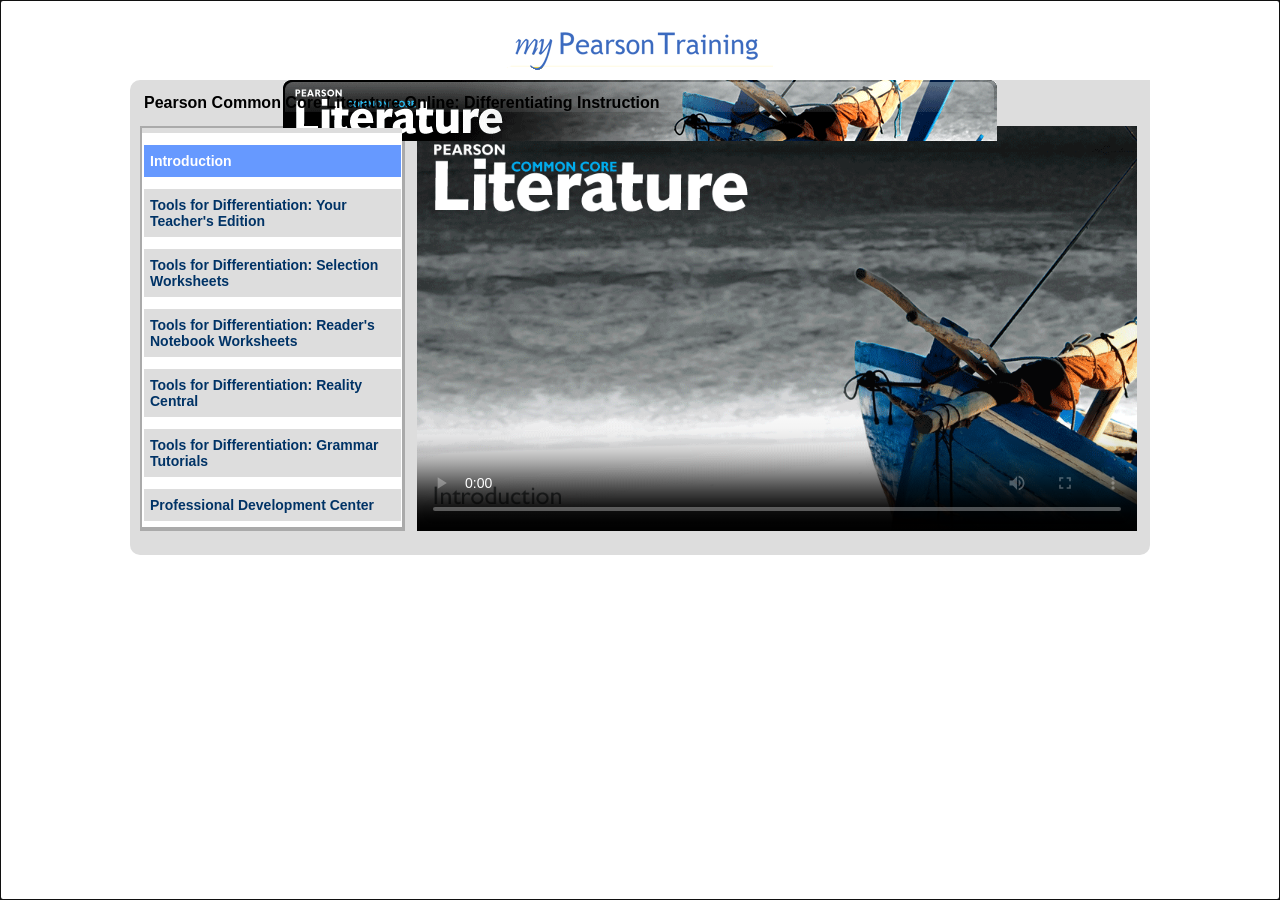
==== commit f576e7a4: "Update index.html" ====
--- a/cclit2015_di/index.html
+++ b/cclit2015_di/index.html
@@ -4,250 +4,321 @@
 <meta charset="utf-8">
 <meta name="viewport" content="width=device-width, initial-scale=1">
 <title>Pearson Common Core Literature Online: Differentiating Instruction</title>
+
 <link rel="stylesheet" href="css/style.css" />
 <script src="js/jquery-1.6.4.min.js"></script>
 <script src="js/jquery.mobile-1.0rc1.min.js"></script>
+
+<style>
+/* FIX: prevent header/logo collapse */
+.banner a {
+  display: inline-block;
+  vertical-align: top;
+}
+
+.banner img {
+  display: block;
+}
+
+/* FIX: restore original video container behavior */
+.ui-block-b > div {
+  width: 720px;
+  height: 405px;
+}
+
+.ui-block-b video {
+  width: 720px;
+  height: 405px;
+  display: block;
+}
+</style>
+
 </head>
 
 <body>
 
-<div data-role="page" id="chp1" class="videopage" data-title="Pearson Common Core Literature Online: Differentiating Instruction" rel="external">
-  <div data-role="header" data-position="inline" class="banner">
-    <a href="index.html" rel="external"><img src="images/mpt_logo.png" /></a>
-    <a href="index.html" rel="external"><img src="images/logo.gif" /></a>
-  </div>
-
-  <div align="center">
-    <div class="ui-grid-a">
-      <div class="tutorialtitle">Pearson Common Core Literature Online: Differentiating Instruction</div>
-
-      <div class="ui-block-a">
-        <div class="toc">
-          <div id="toc_content">
-            <div class="tocfirst"><a href="index.html" rel="external" class="active">Introduction</a></div>
-            <div><a href="#chp2" rel="external" class="inactive">Tools for Differentiation: Your Teacher's Edition</a></div>
-            <div><a href="#chp3" rel="external" class="inactive">Tools for Differentiation: Selection Worksheets</a></div>
-            <div><a href="#chp4" rel="external" class="inactive">Tools for Differentiation: Reader's Notebook Worksheets</a></div>
-            <div><a href="#chp5" rel="external" class="inactive">Tools for Differentiation: Reality Central</a></div>
-            <div><a href="#chp6" rel="external" class="inactive">Tools for Differentiation: Grammar Tutorials</a></div>
-            <div><a href="#chp7" rel="external" class="inactive">Professional Development Center</a></div>
-          </div>
-        </div>
-      </div>
-
-      <div class="ui-block-b">
-        <video id="slide1" width="720" height="405" controls preload="metadata" poster="images/poster1.png" onplay="pauseOtherVideos(this)" onended="window.location='#chp2';">
-          <source src="videos/01_cclit2015_DI.mp4" type="video/mp4">
-        </video>
-      </div>
-    </div>
-  </div>
-</div>
-
-
-<div data-role="page" id="chp2" class="videopage" data-title="Pearson Common Core Literature Online: Differentiating Instruction" rel="external">
-  <div class="banner" data-role="header" data-position="inline">
-    <a href="index.html" rel="external"><img src="images/mpt_logo.png" /></a>
-    <a href="index.html" rel="external"><img src="images/logo.gif" /></a>
-  </div>
-
-  <div align="center">
-    <div class="ui-grid-a">
-      <div class="tutorialtitle">Pearson Common Core Literature Online: Differentiating Instruction</div>
-
-      <div class="ui-block-a">
-        <div class="toc">
-          <div id="toc_content">
-            <div class="tocfirst"><a href="index.html" rel="external" class="inactive">Introduction</a></div>
-            <div><a href="#chp2" rel="external" class="active">Tools for Differentiation: Your Teacher's Edition</a></div>
-            <div><a href="#chp3" rel="external" class="inactive">Tools for Differentiation: Selection Worksheets</a></div>
-            <div><a href="#chp4" rel="external" class="inactive">Tools for Differentiation: Reader's Notebook Worksheets</a></div>
-            <div><a href="#chp5" rel="external" class="inactive">Tools for Differentiation: Reality Central</a></div>
-            <div><a href="#chp6" rel="external" class="inactive">Tools for Differentiation: Grammar Tutorials</a></div>
-            <div><a href="#chp7" rel="external" class="inactive">Professional Development Center</a></div>
-          </div>
-        </div>
-      </div>
-
-      <div class="ui-block-b">
-        <video id="slide2" width="720" height="405" controls preload="metadata" poster="images/poster2.png" onplay="pauseOtherVideos(this)" onended="window.location='#chp3';">
-          <source src="videos/02_cclit2015_DI.mp4" type="video/mp4">
-        </video>
-      </div>
-    </div>
-  </div>
-</div>
-
-
-<div data-role="page" id="chp3" class="videopage" data-title="Pearson Common Core Literature Online: Differentiating Instruction" rel="external">
-  <div class="banner" data-role="header" data-position="inline">
-    <a href="index.html" rel="external"><img src="images/mpt_logo.png" /></a>
-    <a href="index.html" rel="external"><img src="images/logo.gif" /></a>
-  </div>
-
-  <div align="center">
-    <div class="ui-grid-a">
-      <div class="tutorialtitle">Pearson Common Core Literature Online: Differentiating Instruction</div>
-
-      <div class="ui-block-a">
-        <div class="toc">
-          <div id="toc_content">
-            <div class="tocfirst"><a href="index.html" rel="external" class="inactive">Introduction</a></div>
-            <div><a href="#chp2" rel="external" class="inactive">Tools for Differentiation: Your Teacher's Edition</a></div>
-            <div><a href="#chp3" rel="external" class="active">Tools for Differentiation: Selection Worksheets</a></div>
-            <div><a href="#chp4" rel="external" class="inactive">Tools for Differentiation: Reader's Notebook Worksheets</a></div>
-            <div><a href="#chp5" rel="external" class="inactive">Tools for Differentiation: Reality Central</a></div>
-            <div><a href="#chp6" rel="external" class="inactive">Tools for Differentiation: Grammar Tutorials</a></div>
-            <div><a href="#chp7" rel="external" class="inactive">Professional Development Center</a></div>
-          </div>
-        </div>
-      </div>
-
-      <div class="ui-block-b">
-        <video id="slide3" width="720" height="405" controls preload="metadata" poster="images/poster3.png" onplay="pauseOtherVideos(this)" onended="window.location='#chp4';">
-          <source src="videos/03_cclit2015_DI.mp4" type="video/mp4">
-        </video>
-      </div>
-    </div>
-  </div>
-</div>
-
-
-<div data-role="page" id="chp4" class="videopage" data-title="Pearson Common Core Literature Online: Differentiating Instruction" rel="external">
-  <div class="banner" data-role="header" data-position="inline">
-    <a href="index.html" rel="external"><img src="images/mpt_logo.png" /></a>
-    <a href="index.html" rel="external"><img src="images/logo.gif" /></a>
-  </div>
-
-  <div align="center">
-    <div class="ui-grid-a">
-      <div class="tutorialtitle">Pearson Common Core Literature Online: Differentiating Instruction</div>
-
-      <div class="ui-block-a">
-        <div class="toc">
-          <div id="toc_content">
-            <div class="tocfirst"><a href="index.html" rel="external" class="inactive">Introduction</a></div>
-            <div><a href="#chp2" rel="external" class="inactive">Tools for Differentiation: Your Teacher's Edition</a></div>
-            <div><a href="#chp3" rel="external" class="inactive">Tools for Differentiation: Selection Worksheets</a></div>
-            <div><a href="#chp4" rel="external" class="active">Tools for Differentiation: Reader's Notebook Worksheets</a></div>
-            <div><a href="#chp5" rel="external" class="inactive">Tools for Differentiation: Reality Central</a></div>
-            <div><a href="#chp6" rel="external" class="inactive">Tools for Differentiation: Grammar Tutorials</a></div>
-            <div><a href="#chp7" rel="external" class="inactive">Professional Development Center</a></div>
-          </div>
-        </div>
-      </div>
-
-      <div class="ui-block-b">
-        <video id="slide4" width="720" height="405" controls preload="metadata" poster="images/poster4.png" onplay="pauseOtherVideos(this)" onended="window.location='#chp5';">
-          <source src="videos/04_cclit2015_DI.mp4" type="video/mp4">
-        </video>
-      </div>
-    </div>
-  </div>
-</div>
-
-
-<div data-role="page" id="chp5" class="videopage" data-title="Pearson Common Core Literature Online: Differentiating Instruction" rel="external">
-  <div class="banner" data-role="header" data-position="inline">
-    <a href="index.html" rel="external"><img src="images/mpt_logo.png" /></a>
-    <a href="index.html" rel="external"><img src="images/logo.gif" /></a>
-  </div>
-
-  <div align="center">
-    <div class="ui-grid-a">
-      <div class="tutorialtitle">Pearson Common Core Literature Online: Differentiating Instruction</div>
-
-      <div class="ui-block-a">
-        <div class="toc">
-          <div id="toc_content">
-            <div class="tocfirst"><a href="index.html" rel="external" class="inactive">Introduction</a></div>
-            <div><a href="#chp2" rel="external" class="inactive">Tools for Differentiation: Your Teacher's Edition</a></div>
-            <div><a href="#chp3" rel="external" class="inactive">Tools for Differentiation: Selection Worksheets</a></div>
-            <div><a href="#chp4" rel="external" class="inactive">Tools for Differentiation: Reader's Notebook Worksheets</a></div>
-            <div><a href="#chp5" rel="external" class="active">Tools for Differentiation: Reality Central</a></div>
-            <div><a href="#chp6" rel="external" class="inactive">Tools for Differentiation: Grammar Tutorials</a></div>
-            <div><a href="#chp7" rel="external" class="inactive">Professional Development Center</a></div>
-          </div>
-        </div>
-      </div>
-
-      <div class="ui-block-b">
-        <video id="slide5" width="720" height="405" controls preload="metadata" poster="images/poster5.png" onplay="pauseOtherVideos(this)" onended="window.location='#chp6';">
-          <source src="videos/05_cclit2015_DI.mp4" type="video/mp4">
-        </video>
-      </div>
-    </div>
-  </div>
-</div>
-
-
-<div data-role="page" id="chp6" class="videopage" data-title="Pearson Common Core Literature Online: Differentiating Instruction" rel="external">
-  <div class="banner" data-role="header" data-position="inline">
-    <a href="index.html" rel="external"><img src="images/mpt_logo.png" /></a>
-    <a href="index.html" rel="external"><img src="images/logo.gif" /></a>
-  </div>
-
-  <div align="center">
-    <div class="ui-grid-a">
-      <div class="tutorialtitle">Pearson Common Core Literature Online: Differentiating Instruction</div>
-
-      <div class="ui-block-a">
-        <div class="toc">
-          <div id="toc_content">
-            <div class="tocfirst"><a href="index.html" rel="external" class="inactive">Introduction</a></div>
-            <div><a href="#chp2" rel="external" class="inactive">Tools for Differentiation: Your Teacher's Edition</a></div>
-            <div><a href="#chp3" rel="external" class="inactive">Tools for Differentiation: Selection Worksheets</a></div>
-            <div><a href="#chp4" rel="external" class="inactive">Tools for Differentiation: Reader's Notebook Worksheets</a></div>
-            <div><a href="#chp5" rel="external" class="inactive">Tools for Differentiation: Reality Central</a></div>
-            <div><a href="#chp6" rel="external" class="active">Tools for Differentiation: Grammar Tutorials</a></div>
-            <div><a href="#chp7" rel="external" class="inactive">Professional Development Center</a></div>
-          </div>
-        </div>
-      </div>
-
-      <div class="ui-block-b">
-        <video id="slide6" width="720" height="405" controls preload="metadata" poster="images/poster6.png" onplay="pauseOtherVideos(this)" onended="window.location='#chp7';">
-          <source src="videos/06_cclit2015_DI.mp4" type="video/mp4">
-        </video>
-      </div>
-    </div>
-  </div>
-</div>
-
-
-<div data-role="page" id="chp7" class="videopage" data-title="Pearson Common Core Literature Online: Differentiating Instruction" rel="external">
-  <div class="banner" data-role="header" data-position="inline">
-    <a href="index.html" rel="external"><img src="images/mpt_logo.png" /></a>
-    <a href="index.html" rel="external"><img src="images/logo.gif" /></a>
-  </div>
-
-  <div align="center">
-    <div class="ui-grid-a">
-      <div class="tutorialtitle">Pearson Common Core Literature Online: Differentiating Instruction</div>
-
-      <div class="ui-block-a">
-        <div class="toc">
-          <div id="toc_content">
-            <div class="tocfirst"><a href="index.html" rel="external" class="inactive">Introduction</a></div>
-            <div><a href="#chp2" rel="external" class="inactive">Tools for Differentiation: Your Teacher's Edition</a></div>
-            <div><a href="#chp3" rel="external" class="inactive">Tools for Differentiation: Selection Worksheets</a></div>
-            <div><a href="#chp4" rel="external" class="inactive">Tools for Differentiation: Reader's Notebook Worksheets</a></div>
-            <div><a href="#chp5" rel="external" class="inactive">Tools for Differentiation: Reality Central</a></div>
-            <div><a href="#chp6" rel="external" class="inactive">Tools for Differentiation: Grammar Tutorials</a></div>
-            <div><a href="#chp7" rel="external" class="active">Professional Development Center</a></div>
-          </div>
-        </div>
-      </div>
-
-      <div class="ui-block-b">
-        <video id="slide7" width="720" height="405" controls preload="metadata" poster="images/poster7.png" onplay="pauseOtherVideos(this)" onended="window.location='index.html';">
-          <source src="videos/07_cclit2015_DI.mp4" type="video/mp4">
-        </video>
-      </div>
-    </div>
-  </div>
-</div>
-
+<!-- ================== PAGE 1 ================== -->
+<div data-role="page" id="chp1" class="videopage">
+
+<div data-role="header" class="banner">
+  <a href="index.html"><img src="images/mpt_logo.png" /></a>
+  <a href="index.html"><img src="images/logo.gif" /></a>
+</div>
+
+<div align="center">
+<div class="ui-grid-a">
+
+<div class="tutorialtitle">
+Pearson Common Core Literature Online: Differentiating Instruction
+</div>
+
+<div class="ui-block-a">
+<div class="toc">
+<div id="toc_content">
+<div class="tocfirst"><a href="index.html" class="active">Introduction</a></div>
+<div><a href="#chp2" class="inactive">Tools for Differentiation: Your Teacher's Edition</a></div>
+<div><a href="#chp3" class="inactive">Tools for Differentiation: Selection Worksheets</a></div>
+<div><a href="#chp4" class="inactive">Tools for Differentiation: Reader's Notebook Worksheets</a></div>
+<div><a href="#chp5" class="inactive">Tools for Differentiation: Reality Central</a></div>
+<div><a href="#chp6" class="inactive">Tools for Differentiation: Grammar Tutorials</a></div>
+<div><a href="#chp7" class="inactive">Professional Development Center</a></div>
+</div>
+</div>
+</div>
+
+<div class="ui-block-b">
+<div id="slide1">
+<video controls preload="metadata" poster="images/poster1.png"
+onplay="pauseOtherVideos(this)"
+onended="window.location='#chp2';">
+<source src="videos/01_cclit2015_DI.mp4" type="video/mp4">
+</video>
+</div>
+</div>
+
+</div>
+</div>
+</div>
+
+<!-- ================== PAGE 2 ================== -->
+<div data-role="page" id="chp2" class="videopage">
+<div data-role="header" class="banner">
+<a href="index.html"><img src="images/mpt_logo.png" /></a>
+<a href="index.html"><img src="images/logo.gif" /></a>
+</div>
+
+<div align="center">
+<div class="ui-grid-a">
+
+<div class="tutorialtitle">Pearson Common Core Literature Online: Differentiating Instruction</div>
+
+<div class="ui-block-a">
+<div class="toc">
+<div id="toc_content">
+<div class="tocfirst"><a href="index.html" class="inactive">Introduction</a></div>
+<div><a href="#chp2" class="active">Tools for Differentiation: Your Teacher's Edition</a></div>
+<div><a href="#chp3" class="inactive">Tools for Differentiation: Selection Worksheets</a></div>
+<div><a href="#chp4" class="inactive">Tools for Differentiation: Reader's Notebook Worksheets</a></div>
+<div><a href="#chp5" class="inactive">Tools for Differentiation: Reality Central</a></div>
+<div><a href="#chp6" class="inactive">Tools for Differentiation: Grammar Tutorials</a></div>
+<div><a href="#chp7" class="inactive">Professional Development Center</a></div>
+</div>
+</div>
+</div>
+
+<div class="ui-block-b">
+<div id="slide2">
+<video controls preload="metadata" poster="images/poster2.png"
+onplay="pauseOtherVideos(this)"
+onended="window.location='#chp3';">
+<source src="videos/02_cclit2015_DI.mp4" type="video/mp4">
+</video>
+</div>
+</div>
+
+</div>
+</div>
+</div>
+
+<!-- ================== PAGE 3 ================== -->
+<div data-role="page" id="chp3" class="videopage">
+<div data-role="header" class="banner">
+<a href="index.html"><img src="images/mpt_logo.png" /></a>
+<a href="index.html"><img src="images/logo.gif" /></a>
+</div>
+
+<div align="center">
+<div class="ui-grid-a">
+
+<div class="tutorialtitle">Pearson Common Core Literature Online: Differentiating Instruction</div>
+
+<div class="ui-block-a">
+<div class="toc">
+<div id="toc_content">
+<div class="tocfirst"><a href="index.html" class="inactive">Introduction</a></div>
+<div><a href="#chp2" class="inactive">Tools for Differentiation: Your Teacher's Edition</a></div>
+<div><a href="#chp3" class="active">Tools for Differentiation: Selection Worksheets</a></div>
+<div><a href="#chp4" class="inactive">Tools for Differentiation: Reader's Notebook Worksheets</a></div>
+<div><a href="#chp5" class="inactive">Tools for Differentiation: Reality Central</a></div>
+<div><a href="#chp6" class="inactive">Tools for Differentiation: Grammar Tutorials</a></div>
+<div><a href="#chp7" class="inactive">Professional Development Center</a></div>
+</div>
+</div>
+</div>
+
+<div class="ui-block-b">
+<div id="slide3">
+<video controls preload="metadata" poster="images/poster3.png"
+onplay="pauseOtherVideos(this)"
+onended="window.location='#chp4';">
+<source src="videos/03_cclit2015_DI.mp4" type="video/mp4">
+</video>
+</div>
+</div>
+
+</div>
+</div>
+</div>
+
+<!-- ================== PAGE 4 ================== -->
+<div data-role="page" id="chp4" class="videopage">
+<div data-role="header" class="banner">
+<a href="index.html"><img src="images/mpt_logo.png" /></a>
+<a href="index.html"><img src="images/logo.gif" /></a>
+</div>
+
+<div align="center">
+<div class="ui-grid-a">
+
+<div class="tutorialtitle">Pearson Common Core Literature Online: Differentiating Instruction</div>
+
+<div class="ui-block-a">
+<div class="toc">
+<div id="toc_content">
+<div class="tocfirst"><a href="index.html" class="inactive">Introduction</a></div>
+<div><a href="#chp2" class="inactive">Tools for Differentiation: Your Teacher's Edition</a></div>
+<div><a href="#chp3" class="inactive">Tools for Differentiation: Selection Worksheets</a></div>
+<div><a href="#chp4" class="active">Tools for Differentiation: Reader's Notebook Worksheets</a></div>
+<div><a href="#chp5" class="inactive">Tools for Differentiation: Reality Central</a></div>
+<div><a href="#chp6" class="inactive">Tools for Differentiation: Grammar Tutorials</a></div>
+<div><a href="#chp7" class="inactive">Professional Development Center</a></div>
+</div>
+</div>
+</div>
+
+<div class="ui-block-b">
+<div id="slide4">
+<video controls preload="metadata" poster="images/poster4.png"
+onplay="pauseOtherVideos(this)"
+onended="window.location='#chp5';">
+<source src="videos/04_cclit2015_DI.mp4" type="video/mp4">
+</video>
+</div>
+</div>
+
+</div>
+</div>
+</div>
+
+<!-- ================== PAGE 5 ================== -->
+<div data-role="page" id="chp5" class="videopage">
+<div data-role="header" class="banner">
+<a href="index.html"><img src="images/mpt_logo.png" /></a>
+<a href="index.html"><img src="images/logo.gif" /></a>
+</div>
+
+<div align="center">
+<div class="ui-grid-a">
+
+<div class="tutorialtitle">Pearson Common Core Literature Online: Differentiating Instruction</div>
+
+<div class="ui-block-a">
+<div class="toc">
+<div id="toc_content">
+<div class="tocfirst"><a href="index.html" class="inactive">Introduction</a></div>
+<div><a href="#chp2" class="inactive">Tools for Differentiation: Your Teacher's Edition</a></div>
+<div><a href="#chp3" class="inactive">Tools for Differentiation: Selection Worksheets</a></div>
+<div><a href="#chp4" class="inactive">Tools for Differentiation: Reader's Notebook Worksheets</a></div>
+<div><a href="#chp5" class="active">Tools for Differentiation: Reality Central</a></div>
+<div><a href="#chp6" class="inactive">Tools for Differentiation: Grammar Tutorials</a></div>
+<div><a href="#chp7" class="inactive">Professional Development Center</a></div>
+</div>
+</div>
+</div>
+
+<div class="ui-block-b">
+<div id="slide5">
+<video controls preload="metadata" poster="images/poster5.png"
+onplay="pauseOtherVideos(this)"
+onended="window.location='#chp6';">
+<source src="videos/05_cclit2015_DI.mp4" type="video/mp4">
+</video>
+</div>
+</div>
+
+</div>
+</div>
+</div>
+
+<!-- ================== PAGE 6 ================== -->
+<div data-role="page" id="chp6" class="videopage">
+<div data-role="header" class="banner">
+<a href="index.html"><img src="images/mpt_logo.png" /></a>
+<a href="index.html"><img src="images/logo.gif" /></a>
+</div>
+
+<div align="center">
+<div class="ui-grid-a">
+
+<div class="tutorialtitle">Pearson Common Core Literature Online: Differentiating Instruction</div>
+
+<div class="ui-block-a">
+<div class="toc">
+<div id="toc_content">
+<div class="tocfirst"><a href="index.html" class="inactive">Introduction</a></div>
+<div><a href="#chp2" class="inactive">Tools for Differentiation: Your Teacher's Edition</a></div>
+<div><a href="#chp3" class="inactive">Tools for Differentiation: Selection Worksheets</a></div>
+<div><a href="#chp4" class="inactive">Tools for Differentiation: Reader's Notebook Worksheets</a></div>
+<div><a href="#chp5" class="inactive">Tools for Differentiation: Reality Central</a></div>
+<div><a href="#chp6" class="active">Tools for Differentiation: Grammar Tutorials</a></div>
+<div><a href="#chp7" class="inactive">Professional Development Center</a></div>
+</div>
+</div>
+</div>
+
+<div class="ui-block-b">
+<div id="slide6">
+<video controls preload="metadata" poster="images/poster6.png"
+onplay="pauseOtherVideos(this)"
+onended="window.location='#chp7';">
+<source src="videos/06_cclit2015_DI.mp4" type="video/mp4">
+</video>
+</div>
+</div>
+
+</div>
+</div>
+</div>
+
+<!-- ================== PAGE 7 ================== -->
+<div data-role="page" id="chp7" class="videopage">
+<div data-role="header" class="banner">
+<a href="index.html"><img src="images/mpt_logo.png" /></a>
+<a href="index.html"><img src="images/logo.gif" /></a>
+</div>
+
+<div align="center">
+<div class="ui-grid-a">
+
+<div class="tutorialtitle">Pearson Common Core Literature Online: Differentiating Instruction</div>
+
+<div class="ui-block-a">
+<div class="toc">
+<div id="toc_content">
+<div class="tocfirst"><a href="index.html" class="inactive">Introduction</a></div>
+<div><a href="#chp2" class="inactive">Tools for Differentiation: Your Teacher's Edition</a></div>
+<div><a href="#chp3" class="inactive">Tools for Differentiation: Selection Worksheets</a></div>
+<div><a href="#chp4" class="inactive">Tools for Differentiation: Reader's Notebook Worksheets</a></div>
+<div><a href="#chp5" class="inactive">Tools for Differentiation: Reality Central</a></div>
+<div><a href="#chp6" class="inactive">Tools for Differentiation: Grammar Tutorials</a></div>
+<div><a href="#chp7" class="active">Professional Development Center</a></div>
+</div>
+</div>
+</div>
+
+<div class="ui-block-b">
+<div id="slide7">
+<video controls preload="metadata" poster="images/poster7.png"
+onplay="pauseOtherVideos(this)"
+onended="window.location='index.html';">
+<source src="videos/07_cclit2015_DI.mp4" type="video/mp4">
+</video>
+</div>
+</div>
+
+</div>
+</div>
+</div>
 
 <script>
 function pauseOtherVideos(currentVideo) {
@@ -258,29 +329,7 @@
     }
   }
 }
-
-$(document).ready(function(){
-    $("#chp2").bind("pageshow", function(){
-        $(this).find('[href="#chp2"]')[0].scrollIntoView(true);
-    });
-    $("#chp3").bind("pageshow", function(){
-        $(this).find('[href="#chp3"]')[0].scrollIntoView(true);
-    });
-    $("#chp4").bind("pageshow", function(){
-        $(this).find('[href="#chp4"]')[0].scrollIntoView(true);
-    });
-    $("#chp5").bind("pageshow", function(){
-        $(this).find('[href="#chp5"]')[0].scrollIntoView(true);
-    });
-    $("#chp6").bind("pageshow", function(){
-        $(this).find('[href="#chp6"]')[0].scrollIntoView(true);
-    });
-    $("#chp7").bind("pageshow", function(){
-        $(this).find('[href="#chp7"]')[0].scrollIntoView(true);
-    });
-});
 </script>
 
-<a href="index.html" target="_self"><div rel="external" class="logolink"></div></a>
 </body>
 </html>
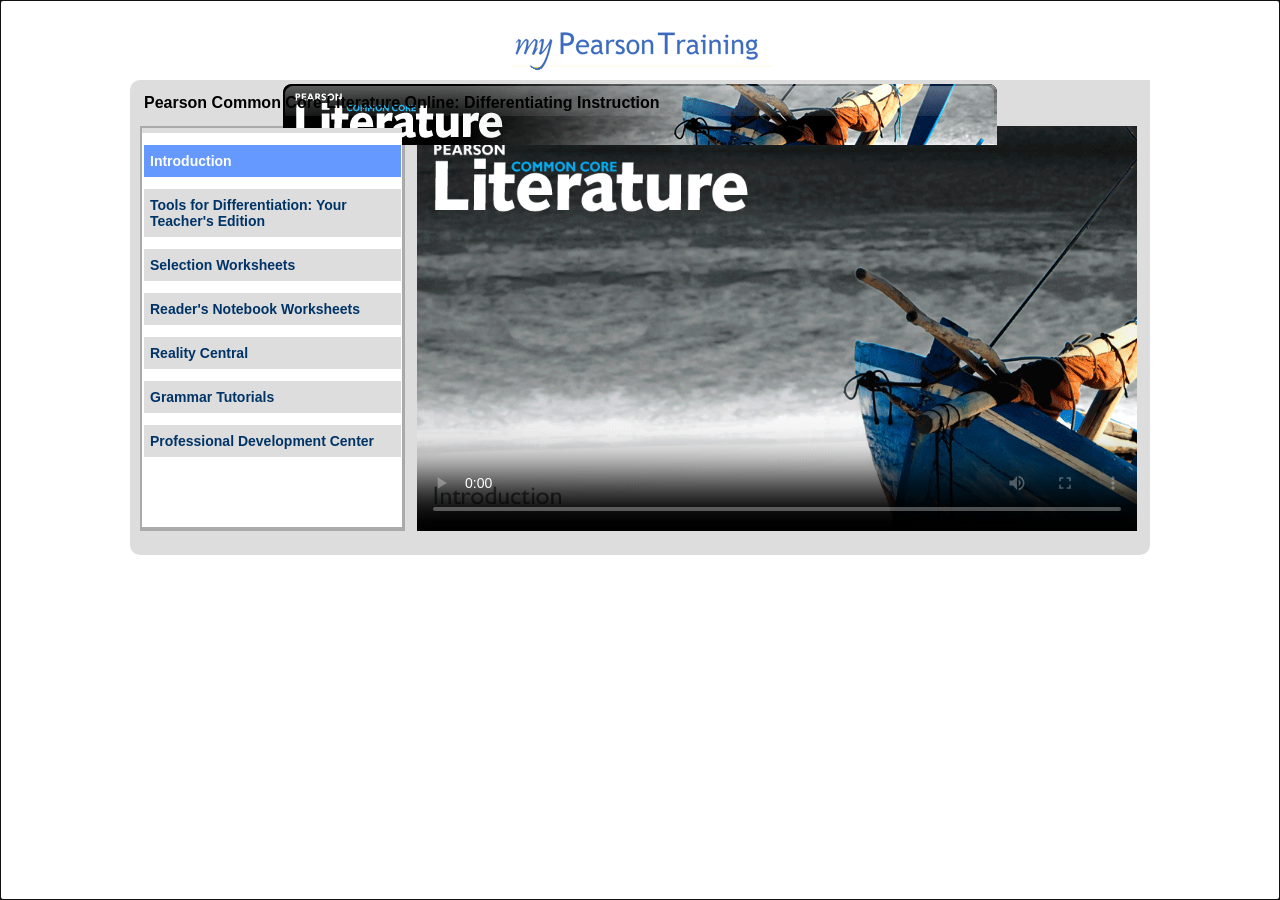
==== commit 3dd93638: "Update index.html" ====
--- a/cclit2015_di/index.html
+++ b/cclit2015_di/index.html
@@ -1,48 +1,38 @@
-<!DOCTYPE html>
-<html>
+<!DOCTYPE html> 
+<html> 
 <head>
 <meta charset="utf-8">
 <meta name="viewport" content="width=device-width, initial-scale=1">
+
 <title>Pearson Common Core Literature Online: Differentiating Instruction</title>
 
 <link rel="stylesheet" href="css/style.css" />
 <script src="js/jquery-1.6.4.min.js"></script>
 <script src="js/jquery.mobile-1.0rc1.min.js"></script>
 
-<style>
-/* FIX: prevent header/logo collapse */
-.banner a {
-  display: inline-block;
-  vertical-align: top;
-}
-
-.banner img {
-  display: block;
-}
-
-/* FIX: restore original video container behavior */
-.ui-block-b > div {
-  width: 720px;
-  height: 405px;
-}
-
-.ui-block-b video {
-  width: 720px;
-  height: 405px;
-  display: block;
-}
-</style>
+<!-- Google Analytics (kept, harmless) -->
+<script>
+var _gaq = _gaq || [];
+_gaq.push(['_setAccount', 'UA-16383351-2']);
+_gaq.push(['_trackPageview']);
+(function() {
+  var ga = document.createElement('script');
+  ga.type = 'text/javascript';
+  ga.async = true;
+  ga.src = ('https:' == document.location.protocol ? 'https://ssl' : 'http://www') + '.google-analytics.com/ga.js';
+  document.getElementsByTagName('head')[0].appendChild(ga);
+})();
+</script>
 
 </head>
 
 <body>
 
-<!-- ================== PAGE 1 ================== -->
+<!-- ================= PAGE 1 ================= -->
 <div data-role="page" id="chp1" class="videopage">
-
 <div data-role="header" class="banner">
-  <a href="index.html"><img src="images/mpt_logo.png" /></a>
-  <a href="index.html"><img src="images/logo.gif" /></a>
+<a href="index.html"><img src="images/mpt_logo.png" /></a>
+<a href="index.html"><img src="images/logo.gif" /></a>
 </div>
 
 <div align="center">
@@ -57,278 +47,99 @@
 <div id="toc_content">
 <div class="tocfirst"><a href="index.html" class="active">Introduction</a></div>
 <div><a href="#chp2" class="inactive">Tools for Differentiation: Your Teacher's Edition</a></div>
-<div><a href="#chp3" class="inactive">Tools for Differentiation: Selection Worksheets</a></div>
-<div><a href="#chp4" class="inactive">Tools for Differentiation: Reader's Notebook Worksheets</a></div>
-<div><a href="#chp5" class="inactive">Tools for Differentiation: Reality Central</a></div>
-<div><a href="#chp6" class="inactive">Tools for Differentiation: Grammar Tutorials</a></div>
+<div><a href="#chp3" class="inactive">Selection Worksheets</a></div>
+<div><a href="#chp4" class="inactive">Reader's Notebook Worksheets</a></div>
+<div><a href="#chp5" class="inactive">Reality Central</a></div>
+<div><a href="#chp6" class="inactive">Grammar Tutorials</a></div>
 <div><a href="#chp7" class="inactive">Professional Development Center</a></div>
 </div>
 </div>
 </div>
 
-<div class="ui-block-b">
-<div id="slide1">
-<video controls preload="metadata" poster="images/poster1.png"
-onplay="pauseOtherVideos(this)"
-onended="window.location='#chp2';">
-<source src="videos/01_cclit2015_DI.mp4" type="video/mp4">
-</video>
-</div>
-</div>
+<div class="ui-block-b"><div id="slide1"></div></div>
 
 </div>
 </div>
 </div>
 
-<!-- ================== PAGE 2 ================== -->
+<!-- ================= PAGE 2 ================= -->
 <div data-role="page" id="chp2" class="videopage">
-<div data-role="header" class="banner">
+<div class="banner" data-role="header">
 <a href="index.html"><img src="images/mpt_logo.png" /></a>
 <a href="index.html"><img src="images/logo.gif" /></a>
 </div>
 
 <div align="center">
 <div class="ui-grid-a">
-
 <div class="tutorialtitle">Pearson Common Core Literature Online: Differentiating Instruction</div>
 
-<div class="ui-block-a">
-<div class="toc">
-<div id="toc_content">
+<div class="ui-block-a"><div class="toc"><div id="toc_content">
 <div class="tocfirst"><a href="index.html" class="inactive">Introduction</a></div>
-<div><a href="#chp2" class="active">Tools for Differentiation: Your Teacher's Edition</a></div>
-<div><a href="#chp3" class="inactive">Tools for Differentiation: Selection Worksheets</a></div>
-<div><a href="#chp4" class="inactive">Tools for Differentiation: Reader's Notebook Worksheets</a></div>
-<div><a href="#chp5" class="inactive">Tools for Differentiation: Reality Central</a></div>
-<div><a href="#chp6" class="inactive">Tools for Differentiation: Grammar Tutorials</a></div>
-<div><a href="#chp7" class="inactive">Professional Development Center</a></div>
-</div>
-</div>
-</div>
+<div><a href="#chp2" class="active">Teacher's Edition</a></div>
+<div><a href="#chp3" class="inactive">Selection Worksheets</a></div>
+<div><a href="#chp4" class="inactive">Reader's Notebook</a></div>
+<div><a href="#chp5" class="inactive">Reality Central</a></div>
+<div><a href="#chp6" class="inactive">Grammar Tutorials</a></div>
+<div><a href="#chp7" class="inactive">Professional Development</a></div>
+</div></div></div>
 
-<div class="ui-block-b">
-<div id="slide2">
-<video controls preload="metadata" poster="images/poster2.png"
-onplay="pauseOtherVideos(this)"
-onended="window.location='#chp3';">
-<source src="videos/02_cclit2015_DI.mp4" type="video/mp4">
-</video>
-</div>
-</div>
+<div class="ui-block-b"><div id="slide2"></div></div>
 
 </div>
 </div>
 </div>
 
-<!-- ================== PAGE 3 ================== -->
-<div data-role="page" id="chp3" class="videopage">
-<div data-role="header" class="banner">
-<a href="index.html"><img src="images/mpt_logo.png" /></a>
-<a href="index.html"><img src="images/logo.gif" /></a>
-</div>
+<!-- ================= PAGE 3–7 SAME PATTERN ================= -->
+<div data-role="page" id="chp3" class="videopage"><div class="ui-block-b"><div id="slide3"></div></div></div>
+<div data-role="page" id="chp4" class="videopage"><div class="ui-block-b"><div id="slide4"></div></div></div>
+<div data-role="page" id="chp5" class="videopage"><div class="ui-block-b"><div id="slide5"></div></div></div>
+<div data-role="page" id="chp6" class="videopage"><div class="ui-block-b"><div id="slide6"></div></div></div>
+<div data-role="page" id="chp7" class="videopage"><div class="ui-block-b"><div id="slide7"></div></div></div>
 
-<div align="center">
-<div class="ui-grid-a">
+<!-- ================= VIDEO ENGINE ================= -->
+<script>
+(function () {
 
-<div class="tutorialtitle">Pearson Common Core Literature Online: Differentiating Instruction</div>
+var slides = [
+{ id: "slide1", poster: "images/poster1.png", file: "videos/01_cclit2015_DI.mp4", next: "#chp2", autoplay: false },
+{ id: "slide2", poster: "images/poster2.png", file: "videos/02_cclit2015_DI.mp4", next: "#chp3", autoplay: true },
+{ id: "slide3", poster: "images/poster3.png", file: "videos/03_cclit2015_DI.mp4", next: "#chp4", autoplay: true },
+{ id: "slide4", poster: "images/poster4.png", file: "videos/04_cclit2015_DI.mp4", next: "#chp5", autoplay: true },
+{ id: "slide5", poster: "images/poster5.png", file: "videos/05_cclit2015_DI.mp4", next: "#chp6", autoplay: true },
+{ id: "slide6", poster: "images/poster6.png", file: "videos/06_cclit2015_DI.mp4", next: "#chp7", autoplay: true },
+{ id: "slide7", poster: "images/poster7.png", file: "videos/07_cclit2015_DI.mp4", next: "index.html", autoplay: true }
+];
 
-<div class="ui-block-a">
-<div class="toc">
-<div id="toc_content">
-<div class="tocfirst"><a href="index.html" class="inactive">Introduction</a></div>
-<div><a href="#chp2" class="inactive">Tools for Differentiation: Your Teacher's Edition</a></div>
-<div><a href="#chp3" class="active">Tools for Differentiation: Selection Worksheets</a></div>
-<div><a href="#chp4" class="inactive">Tools for Differentiation: Reader's Notebook Worksheets</a></div>
-<div><a href="#chp5" class="inactive">Tools for Differentiation: Reality Central</a></div>
-<div><a href="#chp6" class="inactive">Tools for Differentiation: Grammar Tutorials</a></div>
-<div><a href="#chp7" class="inactive">Professional Development Center</a></div>
-</div>
-</div>
-</div>
+function pauseOthers(current) {
+  var vids = document.querySelectorAll("video");
+  vids.forEach(v => { if (v !== current) v.pause(); });
+}
 
-<div class="ui-block-b">
-<div id="slide3">
-<video controls preload="metadata" poster="images/poster3.png"
-onplay="pauseOtherVideos(this)"
-onended="window.location='#chp4';">
-<source src="videos/03_cclit2015_DI.mp4" type="video/mp4">
-</video>
-</div>
-</div>
+slides.forEach(function(slide){
 
-</div>
-</div>
-</div>
+  var container = document.getElementById(slide.id);
+  if (!container) return;
 
-<!-- ================== PAGE 4 ================== -->
-<div data-role="page" id="chp4" class="videopage">
-<div data-role="header" class="banner">
-<a href="index.html"><img src="images/mpt_logo.png" /></a>
-<a href="index.html"><img src="images/logo.gif" /></a>
-</div>
+  container.innerHTML =
+    '<video width="720" height="405" controls preload="metadata" poster="'+slide.poster+'">' +
+    '<source src="'+slide.file+'" type="video/mp4">' +
+    '</video>';
 
-<div align="center">
-<div class="ui-grid-a">
+  var video = container.querySelector("video");
 
-<div class="tutorialtitle">Pearson Common Core Literature Online: Differentiating Instruction</div>
+  video.addEventListener("play", function(){ pauseOthers(video); });
+  video.addEventListener("ended", function(){ window.location = slide.next; });
 
-<div class="ui-block-a">
-<div class="toc">
-<div id="toc_content">
-<div class="tocfirst"><a href="index.html" class="inactive">Introduction</a></div>
-<div><a href="#chp2" class="inactive">Tools for Differentiation: Your Teacher's Edition</a></div>
-<div><a href="#chp3" class="inactive">Tools for Differentiation: Selection Worksheets</a></div>
-<div><a href="#chp4" class="active">Tools for Differentiation: Reader's Notebook Worksheets</a></div>
-<div><a href="#chp5" class="inactive">Tools for Differentiation: Reality Central</a></div>
-<div><a href="#chp6" class="inactive">Tools for Differentiation: Grammar Tutorials</a></div>
-<div><a href="#chp7" class="inactive">Professional Development Center</a></div>
-</div>
-</div>
-</div>
+  if (slide.autoplay) {
+    video.addEventListener("canplay", function once(){
+      video.removeEventListener("canplay", once);
+      setTimeout(()=>video.play().catch(()=>{}), 1200);
+    });
+  }
 
-<div class="ui-block-b">
-<div id="slide4">
-<video controls preload="metadata" poster="images/poster4.png"
-onplay="pauseOtherVideos(this)"
-onended="window.location='#chp5';">
-<source src="videos/04_cclit2015_DI.mp4" type="video/mp4">
-</video>
-</div>
-</div>
+});
 
-</div>
-</div>
-</div>
-
-<!-- ================== PAGE 5 ================== -->
-<div data-role="page" id="chp5" class="videopage">
-<div data-role="header" class="banner">
-<a href="index.html"><img src="images/mpt_logo.png" /></a>
-<a href="index.html"><img src="images/logo.gif" /></a>
-</div>
-
-<div align="center">
-<div class="ui-grid-a">
-
-<div class="tutorialtitle">Pearson Common Core Literature Online: Differentiating Instruction</div>
-
-<div class="ui-block-a">
-<div class="toc">
-<div id="toc_content">
-<div class="tocfirst"><a href="index.html" class="inactive">Introduction</a></div>
-<div><a href="#chp2" class="inactive">Tools for Differentiation: Your Teacher's Edition</a></div>
-<div><a href="#chp3" class="inactive">Tools for Differentiation: Selection Worksheets</a></div>
-<div><a href="#chp4" class="inactive">Tools for Differentiation: Reader's Notebook Worksheets</a></div>
-<div><a href="#chp5" class="active">Tools for Differentiation: Reality Central</a></div>
-<div><a href="#chp6" class="inactive">Tools for Differentiation: Grammar Tutorials</a></div>
-<div><a href="#chp7" class="inactive">Professional Development Center</a></div>
-</div>
-</div>
-</div>
-
-<div class="ui-block-b">
-<div id="slide5">
-<video controls preload="metadata" poster="images/poster5.png"
-onplay="pauseOtherVideos(this)"
-onended="window.location='#chp6';">
-<source src="videos/05_cclit2015_DI.mp4" type="video/mp4">
-</video>
-</div>
-</div>
-
-</div>
-</div>
-</div>
-
-<!-- ================== PAGE 6 ================== -->
-<div data-role="page" id="chp6" class="videopage">
-<div data-role="header" class="banner">
-<a href="index.html"><img src="images/mpt_logo.png" /></a>
-<a href="index.html"><img src="images/logo.gif" /></a>
-</div>
-
-<div align="center">
-<div class="ui-grid-a">
-
-<div class="tutorialtitle">Pearson Common Core Literature Online: Differentiating Instruction</div>
-
-<div class="ui-block-a">
-<div class="toc">
-<div id="toc_content">
-<div class="tocfirst"><a href="index.html" class="inactive">Introduction</a></div>
-<div><a href="#chp2" class="inactive">Tools for Differentiation: Your Teacher's Edition</a></div>
-<div><a href="#chp3" class="inactive">Tools for Differentiation: Selection Worksheets</a></div>
-<div><a href="#chp4" class="inactive">Tools for Differentiation: Reader's Notebook Worksheets</a></div>
-<div><a href="#chp5" class="inactive">Tools for Differentiation: Reality Central</a></div>
-<div><a href="#chp6" class="active">Tools for Differentiation: Grammar Tutorials</a></div>
-<div><a href="#chp7" class="inactive">Professional Development Center</a></div>
-</div>
-</div>
-</div>
-
-<div class="ui-block-b">
-<div id="slide6">
-<video controls preload="metadata" poster="images/poster6.png"
-onplay="pauseOtherVideos(this)"
-onended="window.location='#chp7';">
-<source src="videos/06_cclit2015_DI.mp4" type="video/mp4">
-</video>
-</div>
-</div>
-
-</div>
-</div>
-</div>
-
-<!-- ================== PAGE 7 ================== -->
-<div data-role="page" id="chp7" class="videopage">
-<div data-role="header" class="banner">
-<a href="index.html"><img src="images/mpt_logo.png" /></a>
-<a href="index.html"><img src="images/logo.gif" /></a>
-</div>
-
-<div align="center">
-<div class="ui-grid-a">
-
-<div class="tutorialtitle">Pearson Common Core Literature Online: Differentiating Instruction</div>
-
-<div class="ui-block-a">
-<div class="toc">
-<div id="toc_content">
-<div class="tocfirst"><a href="index.html" class="inactive">Introduction</a></div>
-<div><a href="#chp2" class="inactive">Tools for Differentiation: Your Teacher's Edition</a></div>
-<div><a href="#chp3" class="inactive">Tools for Differentiation: Selection Worksheets</a></div>
-<div><a href="#chp4" class="inactive">Tools for Differentiation: Reader's Notebook Worksheets</a></div>
-<div><a href="#chp5" class="inactive">Tools for Differentiation: Reality Central</a></div>
-<div><a href="#chp6" class="inactive">Tools for Differentiation: Grammar Tutorials</a></div>
-<div><a href="#chp7" class="active">Professional Development Center</a></div>
-</div>
-</div>
-</div>
-
-<div class="ui-block-b">
-<div id="slide7">
-<video controls preload="metadata" poster="images/poster7.png"
-onplay="pauseOtherVideos(this)"
-onended="window.location='index.html';">
-<source src="videos/07_cclit2015_DI.mp4" type="video/mp4">
-</video>
-</div>
-</div>
-
-</div>
-</div>
-</div>
-
-<script>
-function pauseOtherVideos(currentVideo) {
-  var videos = document.getElementsByTagName('video');
-  for (var i = 0; i < videos.length; i++) {
-    if (videos[i] !== currentVideo) {
-      videos[i].pause();
-    }
-  }
-}
+})();
 </script>
 
 </body>
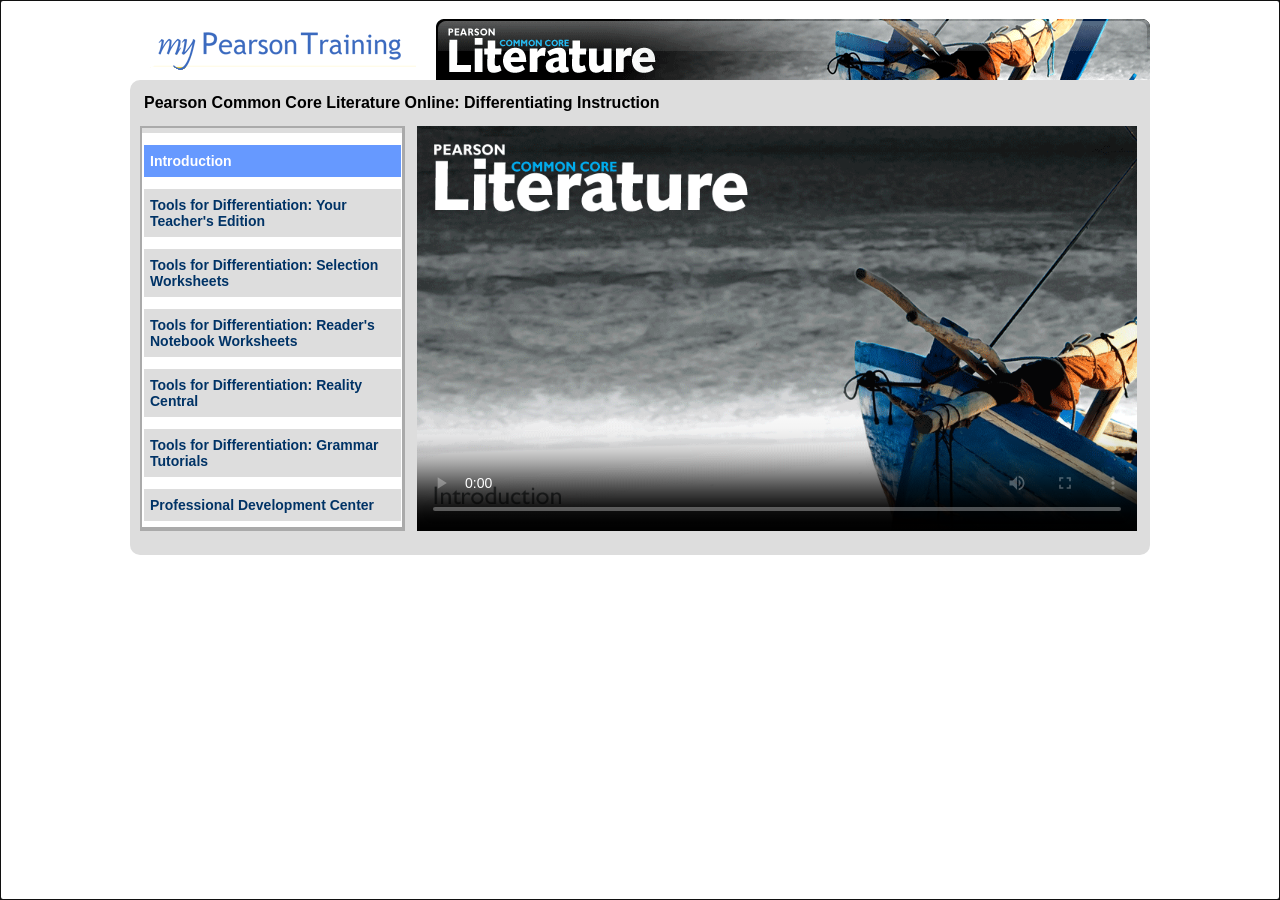
==== commit ed840b36: "Update index.html" ====
--- a/cclit2015_di/index.html
+++ b/cclit2015_di/index.html
@@ -3,144 +3,336 @@
 <head>
 <meta charset="utf-8">
 <meta name="viewport" content="width=device-width, initial-scale=1">
-
 <title>Pearson Common Core Literature Online: Differentiating Instruction</title>
-
 <link rel="stylesheet" href="css/style.css" />
 <script src="js/jquery-1.6.4.min.js"></script>
 <script src="js/jquery.mobile-1.0rc1.min.js"></script>
 
-<!-- Google Analytics (kept, harmless) -->
+<script type="text/javascript">
+  var _gaq = _gaq || [];
+  _gaq.push(['_setAccount', 'UA-16383351-2']);
+  _gaq.push(['_trackPageview']);
+
+  (function() {
+    var ga = document.createElement('script');
+    ga.type = 'text/javascript';
+    ga.async = true;
+    ga.src = ('https:' == document.location.protocol ? 'https://ssl' : 'http://www') + '.google-analytics.com/ga.js';
+    var s = document.getElementsByTagName('script')[0];
+    s.parentNode.insertBefore(ga, s);
+  })();
+</script>
+
+</head>
+<body>
+
+<div data-role="page" id="chp1" class="videopage" data-title="Pearson Common Core Literature Online: Differentiating Instruction" rel="external">
+<div data-role="header" data-position="inline" class="banner"><a href="index.html" rel="external"><img src="images/mpt_logo.png" /></a><a href="index.html" rel="external"><img src="images/logo.gif" /></a></div>
+<div align="center">
+<div class="ui-grid-a">
+<div class="tutorialtitle">Pearson Common Core Literature Online: Differentiating Instruction</div>
+<div class="ui-block-a">
+<div class="toc">
+<div id="toc_content">
+    <div class="tocfirst"><a href="index.html" rel="external" class="active">Introduction</a></div>
+    <div><a href="#chp2" rel="external" class="inactive">Tools for Differentiation: Your Teacher's Edition</a></div>
+    <div><a href="#chp3" rel="external" class="inactive">Tools for Differentiation: Selection Worksheets</a></div>
+    <div><a href="#chp4" rel="external" class="inactive">Tools for Differentiation: Reader's Notebook Worksheets</a></div>
+	<div><a href="#chp5" rel="external" class="inactive">Tools for Differentiation: Reality Central</a></div>
+    <div><a href="#chp6" rel="external" class="inactive">Tools for Differentiation: Grammar Tutorials</a></div>
+    <div><a href="#chp7" rel="external" class="inactive">Professional Development Center</a></div>  
+</div><!-- ends toc_content -->
+</div><!-- ends toc -->
+</div><!-- ends ui-block-a -->
+
+<div class="ui-block-b"><div id="slide1"></div></div> <!-- ui-block-b-->    
+</div> <!-- grid-a -->
+</div> <!-- align center -->
+</div> <!-- data-role-page -->
+
+
+<div data-role="page" id="chp2" class="videopage" data-title="Pearson Common Core Literature Online: Differentiating Instruction" rel="external">
+<div class="banner" data-role="header" data-position="inline"><a href="index.html" rel="external"><img src="images/mpt_logo.png" /></a><a href="index.html" rel="external"><img src="images/logo.gif" /></a></div>
+<div align="center">
+<div class="ui-grid-a"><div class="tutorialtitle">Pearson Common Core Literature Online: Differentiating Instruction</div>
+<div class="ui-block-a">
+<div class="toc">
+<div id="toc_content">
+    <div class="tocfirst"><a href="index.html" rel="external" class="inactive">Introduction</a></div>
+    <div><a href="#chp2" rel="external" class="active">Tools for Differentiation: Your Teacher's Edition</a></div>
+    <div><a href="#chp3" rel="external" class="inactive">Tools for Differentiation: Selection Worksheets</a></div>
+    <div><a href="#chp4" rel="external" class="inactive">Tools for Differentiation: Reader's Notebook Worksheets</a></div>
+	<div><a href="#chp5" rel="external" class="inactive">Tools for Differentiation: Reality Central</a></div>
+    <div><a href="#chp6" rel="external" class="inactive">Tools for Differentiation: Grammar Tutorials</a></div>
+    <div><a href="#chp7" rel="external" class="inactive">Professional Development Center</a></div>  
+</div><!-- ends toc_content -->
+</div><!-- ends toc -->
+</div><!-- ends ui-block-a -->
+
+<div class="ui-block-b"><div id="slide2"></div></div> <!-- ui-block-b-->    
+</div> <!-- grid-a -->
+</div> <!-- align center -->
+</div> <!-- data-role-page -->
+
+
+<div data-role="page" id="chp3" class="videopage" data-title="Pearson Common Core Literature Online: Differentiating Instruction" rel="external">
+<div class="banner" data-role="header" data-position="inline"><a href="index.html" rel="external"><img src="images/mpt_logo.png" /></a><a href="index.html" rel="external"><img src="images/logo.gif" /></a></div>
+<div align="center">
+<div class="ui-grid-a"><div class="tutorialtitle">Pearson Common Core Literature Online: Differentiating Instruction</div>
+<div class="ui-block-a">
+<div class="toc">
+<div id="toc_content">
+
+    <div class="tocfirst"><a href="index.html" rel="external" class="inactive">Introduction</a></div>
+    <div><a href="#chp2" rel="external" class="inactive">Tools for Differentiation: Your Teacher's Edition</a></div>
+    <div><a href="#chp3" rel="external" class="active">Tools for Differentiation: Selection Worksheets</a></div>
+    <div><a href="#chp4" rel="external" class="inactive">Tools for Differentiation: Reader's Notebook Worksheets</a></div>
+	<div><a href="#chp5" rel="external" class="inactive">Tools for Differentiation: Reality Central</a></div>
+    <div><a href="#chp6" rel="external" class="inactive">Tools for Differentiation: Grammar Tutorials</a></div>
+    <div><a href="#chp7" rel="external" class="inactive">Professional Development Center</a></div>  
+
+</div><!-- ends toc_content -->
+</div><!-- ends toc -->
+</div><!-- ends ui-block-a -->
+
+<div class="ui-block-b"><div id="slide3"></div></div> <!-- ui-block-b-->    
+</div> <!-- grid-a -->
+</div> <!-- align center -->
+</div> <!-- data-role-page -->
+
+
+<div data-role="page" id="chp4" class="videopage" data-title="Pearson Common Core Literature Online: Differentiating Instruction" rel="external">
+<div class="banner" data-role="header" data-position="inline"><a href="index.html" rel="external"><img src="images/mpt_logo.png" /></a><a href="index.html" rel="external"><img src="images/logo.gif" /></a></div>
+<div align="center">
+<div class="ui-grid-a"><div class="tutorialtitle">Pearson Common Core Literature Online: Differentiating Instruction</div>
+<div class="ui-block-a">
+<div class="toc">
+<div id="toc_content">
+
+    <div class="tocfirst"><a href="index.html" rel="external" class="inactive">Introduction</a></div>
+    <div><a href="#chp2" rel="external" class="inactive">Tools for Differentiation: Your Teacher's Edition</a></div>
+    <div><a href="#chp3" rel="external" class="inactive">Tools for Differentiation: Selection Worksheets</a></div>
+    <div><a href="#chp4" rel="external" class="active">Tools for Differentiation: Reader's Notebook Worksheets</a></div>
+	<div><a href="#chp5" rel="external" class="inactive">Tools for Differentiation: Reality Central</a></div>
+    <div><a href="#chp6" rel="external" class="inactive">Tools for Differentiation: Grammar Tutorials</a></div>
+    <div><a href="#chp7" rel="external" class="inactive">Professional Development Center</a></div>   
+
+</div><!-- ends toc_content -->
+</div><!-- ends toc -->
+</div><!-- ends ui-block-a -->
+
+<div class="ui-block-b"><div id="slide4"></div></div> <!-- ui-block-b-->    
+</div> <!-- grid-a -->
+</div> <!-- align center -->
+</div> <!-- data-role-page -->
+
+<div data-role="page" id="chp5" class="videopage" data-title="Pearson Common Core Literature Online: Differentiating Instruction" rel="external">
+<div class="banner" data-role="header" data-position="inline"><a href="index.html" rel="external"><img src="images/mpt_logo.png" /></a><a href="index.html" rel="external"><img src="images/logo.gif" /></a></div>
+<div align="center">
+<div class="ui-grid-a"><div class="tutorialtitle">Pearson Common Core Literature Online: Differentiating Instruction</div>
+<div class="ui-block-a">
+<div class="toc">
+<div id="toc_content">
+
+    <div class="tocfirst"><a href="index.html" rel="external" class="inactive">Introduction</a></div>
+    <div><a href="#chp2" rel="external" class="inactive">Tools for Differentiation: Your Teacher's Edition</a></div>
+    <div><a href="#chp3" rel="external" class="inactive">Tools for Differentiation: Selection Worksheets</a></div>
+    <div><a href="#chp4" rel="external" class="inactive">Tools for Differentiation: Reader's Notebook Worksheets</a></div>
+	<div><a href="#chp5" rel="external" class="active">Tools for Differentiation: Reality Central</a></div>
+    <div><a href="#chp6" rel="external" class="inactive">Tools for Differentiation: Grammar Tutorials</a></div>
+    <div><a href="#chp7" rel="external" class="inactive">Professional Development Center</a></div>  
+
+</div><!-- ends toc_content -->
+</div><!-- ends toc -->
+</div><!-- ends ui-block-a -->
+
+<div class="ui-block-b"><div id="slide5"></div></div> <!-- ui-block-b-->    
+</div> <!-- grid-a -->
+</div> <!-- align center -->
+</div> <!-- data-role-page -->
+
+
+<div data-role="page" id="chp6" class="videopage" data-title="Pearson Common Core Literature Online: Differentiating Instruction" rel="external">
+<div class="banner" data-role="header" data-position="inline"><a href="index.html" rel="external"><img src="images/mpt_logo.png" /></a><a href="index.html" rel="external"><img src="images/logo.gif" /></a></div>
+<div align="center">
+<div class="ui-grid-a"><div class="tutorialtitle">Pearson Common Core Literature Online: Differentiating Instruction</div>
+<div class="ui-block-a">
+<div class="toc">
+<div id="toc_content">
+
+    <div class="tocfirst"><a href="index.html" rel="external" class="inactive">Introduction</a></div>
+    <div><a href="#chp2" rel="external" class="inactive">Tools for Differentiation: Your Teacher's Edition</a></div>
+    <div><a href="#chp3" rel="external" class="inactive">Tools for Differentiation: Selection Worksheets</a></div>
+    <div><a href="#chp4" rel="external" class="inactive">Tools for Differentiation: Reader's Notebook Worksheets</a></div>
+	<div><a href="#chp5" rel="external" class="inactive">Tools for Differentiation: Reality Central</a></div>
+    <div><a href="#chp6" rel="external" class="active">Tools for Differentiation: Grammar Tutorials</a></div>
+    <div><a href="#chp7" rel="external" class="inactive">Professional Development Center</a></div> 
+
+</div><!-- ends toc_content -->
+</div><!-- ends toc -->
+</div><!-- ends ui-block-a -->
+
+<div class="ui-block-b"><div id="slide6"></div></div> <!-- ui-block-b-->    
+</div> <!-- grid-a -->
+</div> <!-- align center -->
+</div> <!-- data-role-page -->
+
+
+<div data-role="page" id="chp7" class="videopage" data-title="Pearson Common Core Literature Online: Differentiating Instruction" rel="external">
+<div class="banner" data-role="header" data-position="inline"><a href="index.html" rel="external"><img src="images/mpt_logo.png" /></a><a href="index.html" rel="external"><img src="images/logo.gif" /></a></div>
+<div align="center">
+<div class="ui-grid-a"><div class="tutorialtitle">Pearson Common Core Literature Online: Differentiating Instruction</div>
+<div class="ui-block-a">
+<div class="toc">
+<div id="toc_content">
+
+    <div class="tocfirst"><a href="index.html" rel="external" class="inactive">Introduction</a></div>
+    <div><a href="#chp2" rel="external" class="inactive">Tools for Differentiation: Your Teacher's Edition</a></div>
+    <div><a href="#chp3" rel="external" class="inactive">Tools for Differentiation: Selection Worksheets</a></div>
+    <div><a href="#chp4" rel="external" class="inactive">Tools for Differentiation: Reader's Notebook Worksheets</a></div>
+	<div><a href="#chp5" rel="external" class="inactive">Tools for Differentiation: Reality Central</a></div>
+    <div><a href="#chp6" rel="external" class="inactive">Tools for Differentiation: Grammar Tutorials</a></div>
+    <div><a href="#chp7" rel="external" class="active">Professional Development Center</a></div> 
+
+</div><!-- ends toc_content -->
+</div><!-- ends toc -->
+</div><!-- ends ui-block-a -->
+
+<div class="ui-block-b"><div id="slide7"></div></div> <!-- ui-block-b-->    
+</div> <!-- grid-a -->
+</div> <!-- align center -->
+</div> <!-- data-role-page-->
+
+
 <script>
-var _gaq = _gaq || [];
-_gaq.push(['_setAccount', 'UA-16383351-2']);
-_gaq.push(['_trackPageview']);
-(function() {
-  var ga = document.createElement('script');
-  ga.type = 'text/javascript';
-  ga.async = true;
-  ga.src = ('https:' == document.location.protocol ? 'https://ssl' : 'http://www') + '.google-analytics.com/ga.js';
-  document.getElementsByTagName('head')[0].appendChild(ga);
+(function () {
+  var slides = [
+    { id: "slide1", poster: "images/poster1.png", file: "videos/01_cclit2015_DI.mp4", next: "#chp2", autoplay: false },
+    { id: "slide2", poster: "images/poster2.png", file: "videos/02_cclit2015_DI.mp4", next: "#chp3", autoplay: true },
+    { id: "slide3", poster: "images/poster3.png", file: "videos/03_cclit2015_DI.mp4", next: "#chp4", autoplay: true },
+    { id: "slide4", poster: "images/poster4.png", file: "videos/04_cclit2015_DI.mp4", next: "#chp5", autoplay: true },
+    { id: "slide5", poster: "images/poster5.png", file: "videos/05_cclit2015_DI.mp4", next: "#chp6", autoplay: true },
+    { id: "slide6", poster: "images/poster6.png", file: "videos/06_cclit2015_DI.mp4", next: "#chp7", autoplay: true },
+    { id: "slide7", poster: "images/poster7.png", file: "videos/07_cclit2015_DI.mp4", next: "index.html", autoplay: true }
+  ];
+
+  function pauseOtherVideos(currentVideo) {
+    var videos = document.getElementsByTagName("video");
+    for (var i = 0; i < videos.length; i++) {
+      if (videos[i] !== currentVideo) {
+        videos[i].pause();
+      }
+    }
+  }
+
+  function buildVideoHTML(slide) {
+    return '' +
+      '<video width="720" height="405" controls preload="metadata" poster="' + slide.poster + '">' +
+      '<source src="' + slide.file + '" type="video/mp4">' +
+      'Your browser does not support the video tag.' +
+      '</video>';
+  }
+
+  function wireVideo(slide) {
+    var container = document.getElementById(slide.id);
+    if (!container) return;
+
+    container.innerHTML = buildVideoHTML(slide);
+
+    var video = container.getElementsByTagName("video")[0];
+    if (!video) return;
+
+    video.addEventListener("play", function () {
+      pauseOtherVideos(video);
+    });
+
+    video.addEventListener("ended", function () {
+      window.location = slide.next;
+    });
+
+    if (slide.autoplay) {
+      video.addEventListener("canplay", function autoPlayOnce() {
+        video.removeEventListener("canplay", autoPlayOnce);
+        setTimeout(function () {
+          var p = video.play();
+          if (p && typeof p.catch === "function") {
+            p.catch(function () {});
+          }
+        }, 1200);
+      });
+    }
+  }
+
+  for (var i = 0; i < slides.length; i++) {
+    wireVideo(slides[i]);
+  }
 })();
 </script>
 
-</head>
-
-<body>
-
-<!-- ================= PAGE 1 ================= -->
-<div data-role="page" id="chp1" class="videopage">
-<div data-role="header" class="banner">
-<a href="index.html"><img src="images/mpt_logo.png" /></a>
-<a href="index.html"><img src="images/logo.gif" /></a>
-</div>
-
-<div align="center">
-<div class="ui-grid-a">
-
-<div class="tutorialtitle">
-Pearson Common Core Literature Online: Differentiating Instruction
-</div>
-
-<div class="ui-block-a">
-<div class="toc">
-<div id="toc_content">
-<div class="tocfirst"><a href="index.html" class="active">Introduction</a></div>
-<div><a href="#chp2" class="inactive">Tools for Differentiation: Your Teacher's Edition</a></div>
-<div><a href="#chp3" class="inactive">Selection Worksheets</a></div>
-<div><a href="#chp4" class="inactive">Reader's Notebook Worksheets</a></div>
-<div><a href="#chp5" class="inactive">Reality Central</a></div>
-<div><a href="#chp6" class="inactive">Grammar Tutorials</a></div>
-<div><a href="#chp7" class="inactive">Professional Development Center</a></div>
-</div>
-</div>
-</div>
-
-<div class="ui-block-b"><div id="slide1"></div></div>
-
-</div>
-</div>
-</div>
-
-<!-- ================= PAGE 2 ================= -->
-<div data-role="page" id="chp2" class="videopage">
-<div class="banner" data-role="header">
-<a href="index.html"><img src="images/mpt_logo.png" /></a>
-<a href="index.html"><img src="images/logo.gif" /></a>
-</div>
-
-<div align="center">
-<div class="ui-grid-a">
-<div class="tutorialtitle">Pearson Common Core Literature Online: Differentiating Instruction</div>
-
-<div class="ui-block-a"><div class="toc"><div id="toc_content">
-<div class="tocfirst"><a href="index.html" class="inactive">Introduction</a></div>
-<div><a href="#chp2" class="active">Teacher's Edition</a></div>
-<div><a href="#chp3" class="inactive">Selection Worksheets</a></div>
-<div><a href="#chp4" class="inactive">Reader's Notebook</a></div>
-<div><a href="#chp5" class="inactive">Reality Central</a></div>
-<div><a href="#chp6" class="inactive">Grammar Tutorials</a></div>
-<div><a href="#chp7" class="inactive">Professional Development</a></div>
-</div></div></div>
-
-<div class="ui-block-b"><div id="slide2"></div></div>
-
-</div>
-</div>
-</div>
-
-<!-- ================= PAGE 3–7 SAME PATTERN ================= -->
-<div data-role="page" id="chp3" class="videopage"><div class="ui-block-b"><div id="slide3"></div></div></div>
-<div data-role="page" id="chp4" class="videopage"><div class="ui-block-b"><div id="slide4"></div></div></div>
-<div data-role="page" id="chp5" class="videopage"><div class="ui-block-b"><div id="slide5"></div></div></div>
-<div data-role="page" id="chp6" class="videopage"><div class="ui-block-b"><div id="slide6"></div></div></div>
-<div data-role="page" id="chp7" class="videopage"><div class="ui-block-b"><div id="slide7"></div></div></div>
-
-<!-- ================= VIDEO ENGINE ================= -->
 <script>
-(function () {
-
-var slides = [
-{ id: "slide1", poster: "images/poster1.png", file: "videos/01_cclit2015_DI.mp4", next: "#chp2", autoplay: false },
-{ id: "slide2", poster: "images/poster2.png", file: "videos/02_cclit2015_DI.mp4", next: "#chp3", autoplay: true },
-{ id: "slide3", poster: "images/poster3.png", file: "videos/03_cclit2015_DI.mp4", next: "#chp4", autoplay: true },
-{ id: "slide4", poster: "images/poster4.png", file: "videos/04_cclit2015_DI.mp4", next: "#chp5", autoplay: true },
-{ id: "slide5", poster: "images/poster5.png", file: "videos/05_cclit2015_DI.mp4", next: "#chp6", autoplay: true },
-{ id: "slide6", poster: "images/poster6.png", file: "videos/06_cclit2015_DI.mp4", next: "#chp7", autoplay: true },
-{ id: "slide7", poster: "images/poster7.png", file: "videos/07_cclit2015_DI.mp4", next: "index.html", autoplay: true }
-];
-
-function pauseOthers(current) {
-  var vids = document.querySelectorAll("video");
-  vids.forEach(v => { if (v !== current) v.pause(); });
-}
-
-slides.forEach(function(slide){
-
-  var container = document.getElementById(slide.id);
-  if (!container) return;
-
-  container.innerHTML =
-    '<video width="720" height="405" controls preload="metadata" poster="'+slide.poster+'">' +
-    '<source src="'+slide.file+'" type="video/mp4">' +
-    '</video>';
-
-  var video = container.querySelector("video");
-
-  video.addEventListener("play", function(){ pauseOthers(video); });
-  video.addEventListener("ended", function(){ window.location = slide.next; });
-
-  if (slide.autoplay) {
-    video.addEventListener("canplay", function once(){
-      video.removeEventListener("canplay", once);
-      setTimeout(()=>video.play().catch(()=>{}), 1200);
-    });
-  }
-
-});
-
-})();
+$(document).ready(function(){
+    $("#chp2").bind( "pageshow", function(){
+    	$(this).find('[href="#chp2"]')[0].scrollIntoView(true);
+    });
+    $("#chp3").bind( "pageshow", function(){
+    	$(this).find('[href="#chp3"]')[0].scrollIntoView(true);
+    });
+    $("#chp4").bind( "pageshow", function(){
+    	$(this).find('[href="#chp4"]')[0].scrollIntoView(true);
+    });
+    $("#chp5").bind( "pageshow", function(){
+    	$(this).find('[href="#chp5"]')[0].scrollIntoView(true);
+    });
+    $("#chp6").bind( "pageshow", function(){
+    	$(this).find('[href="#chp6"]')[0].scrollIntoView(true);
+    });
+    $("#chp7").bind( "pageshow", function(){
+    	$(this).find('[href="#chp7"]')[0].scrollIntoView(true);
+    });
+    $("#chp8").bind( "pageshow", function(){
+    	$(this).find('[href="#chp8"]')[0].scrollIntoView(true);
+    });
+    $("#chp9").bind( "pageshow", function(){
+    	$(this).find('[href="#chp9"]')[0].scrollIntoView(true);
+    });
+    $("#chp10").bind( "pageshow", function(){
+    	$(this).find('[href="#chp10"]')[0].scrollIntoView(true);
+    });
+    $("#chp11").bind( "pageshow", function(){
+    	$(this).find('[href="#chp11"]')[0].scrollIntoView(true);
+    });
+    $("#chp12").bind( "pageshow", function(){
+    	$(this).find('[href="#chp12"]')[0].scrollIntoView(true);
+    });
+    $("#chp13").bind( "pageshow", function(){
+    	$(this).find('[href="#chp13"]')[0].scrollIntoView(true);
+    });
+    $("#chp14").bind( "pageshow", function(){
+    	$(this).find('[href="#chp14"]')[0].scrollIntoView(true);
+    });
+    $("#chp15").bind( "pageshow", function(){
+    	$(this).find('[href="#chp15"]')[0].scrollIntoView(true);
+    });
+    $("#chp16").bind( "pageshow", function(){
+    	$(this).find('[href="#chp16"]')[0].scrollIntoView(true);
+    });
+    $("#chp17").bind( "pageshow", function(){
+    	$(this).find('[href="#chp17"]')[0].scrollIntoView(true);
+    });
+
+    $("#chp18").bind( "pageshow", function(){
+    	$(this).find('[href="#chp18"]')[0].scrollIntoView(true);
+    });
+
+    $("#chp19").bind( "pageshow", function(){
+    	$(this).find('[href="#chp19"]')[0].scrollIntoView(true);
+    });
+    $("#chp20").bind( "pageshow", function(){
+    	$(this).find('[href="#chp20"]')[0].scrollIntoView(true);
+    });
+})
 </script>
 
+<a href="index.html" target="_self"><div rel="external" class="logolink"></div></a>
 </body>
 </html>
